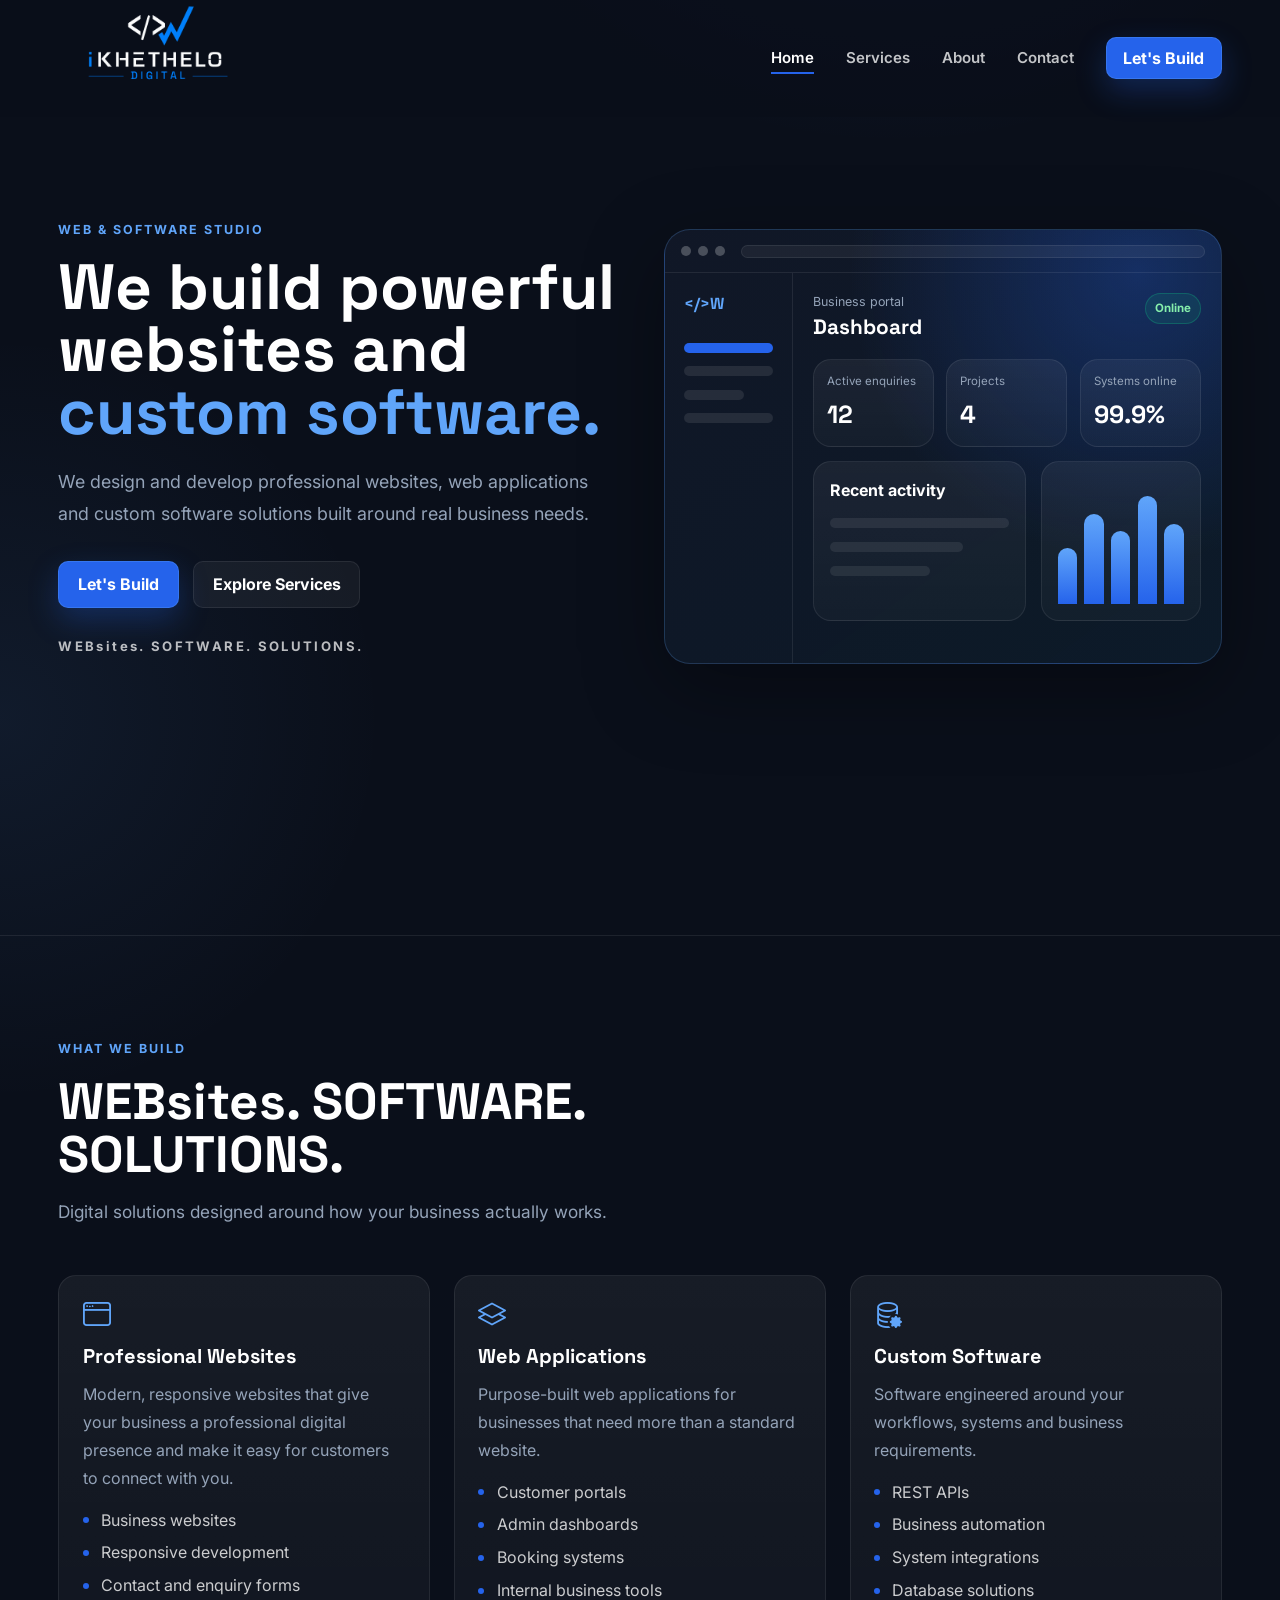
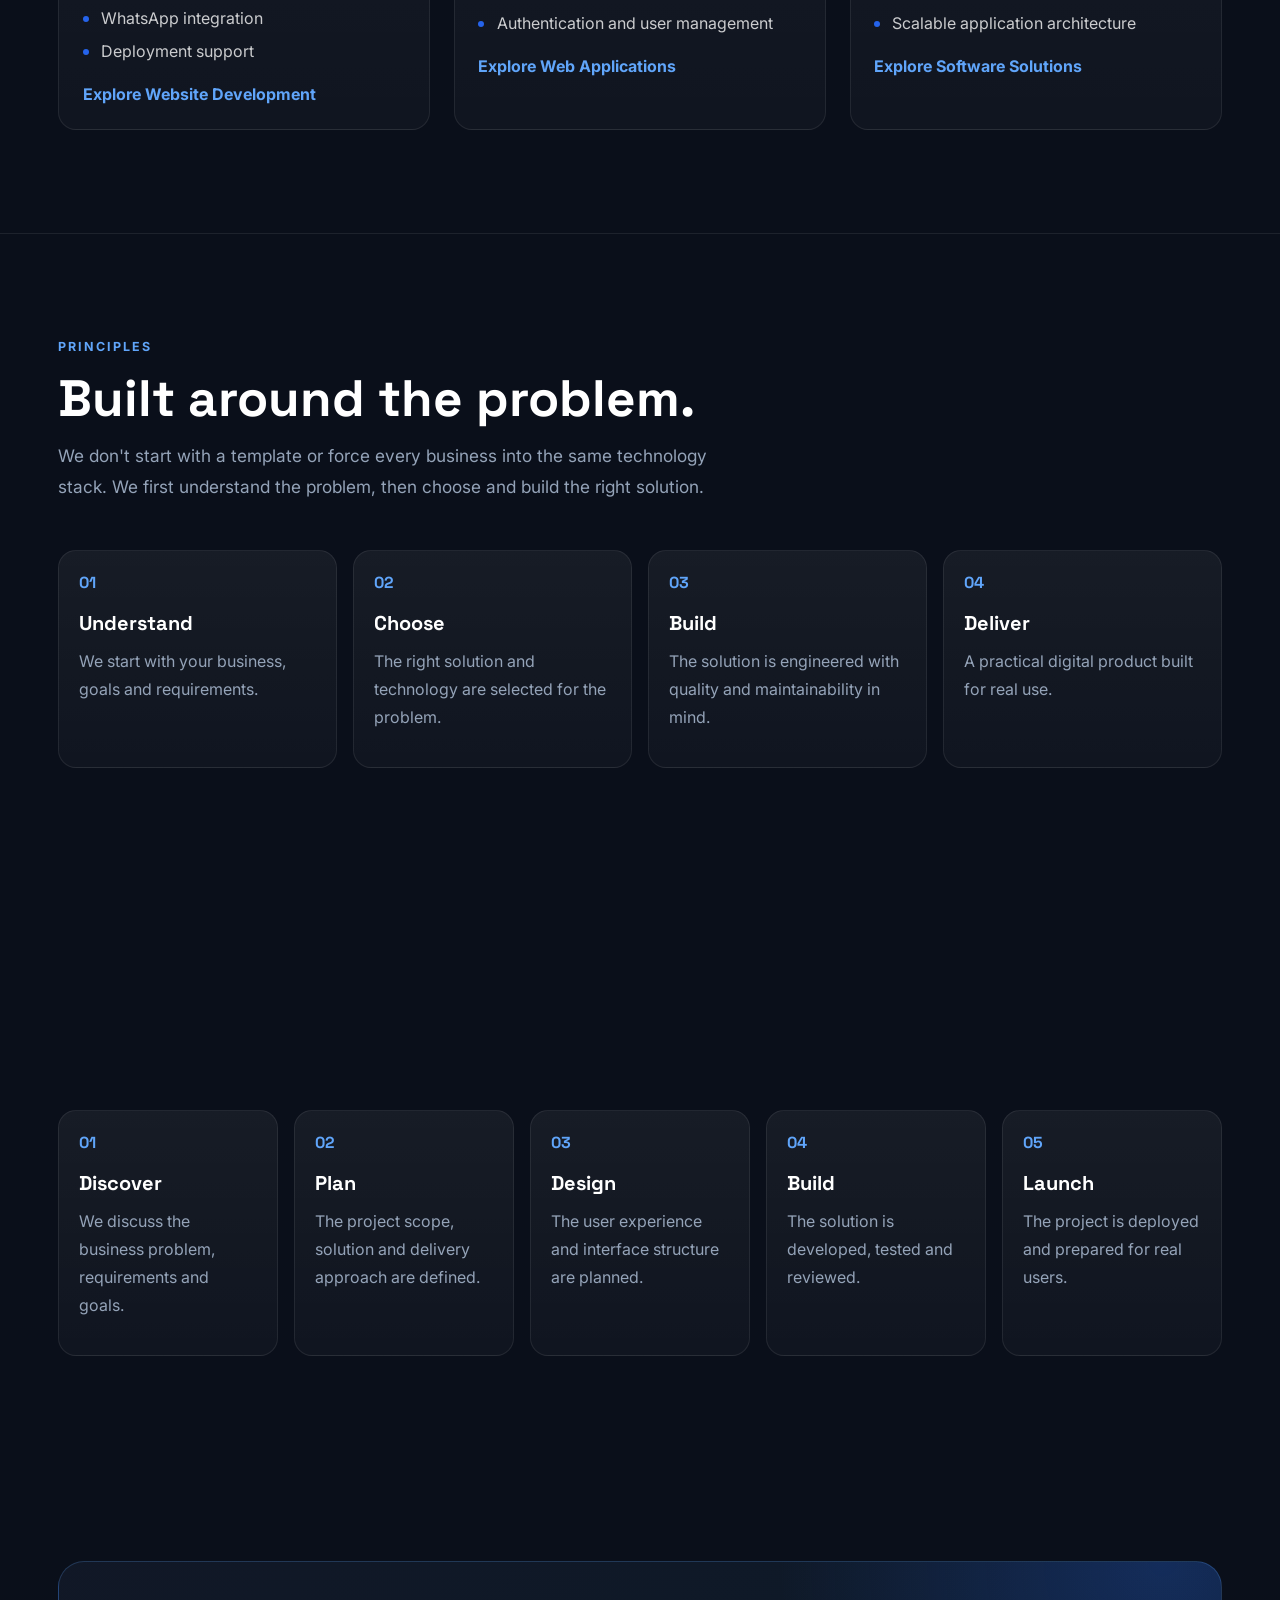
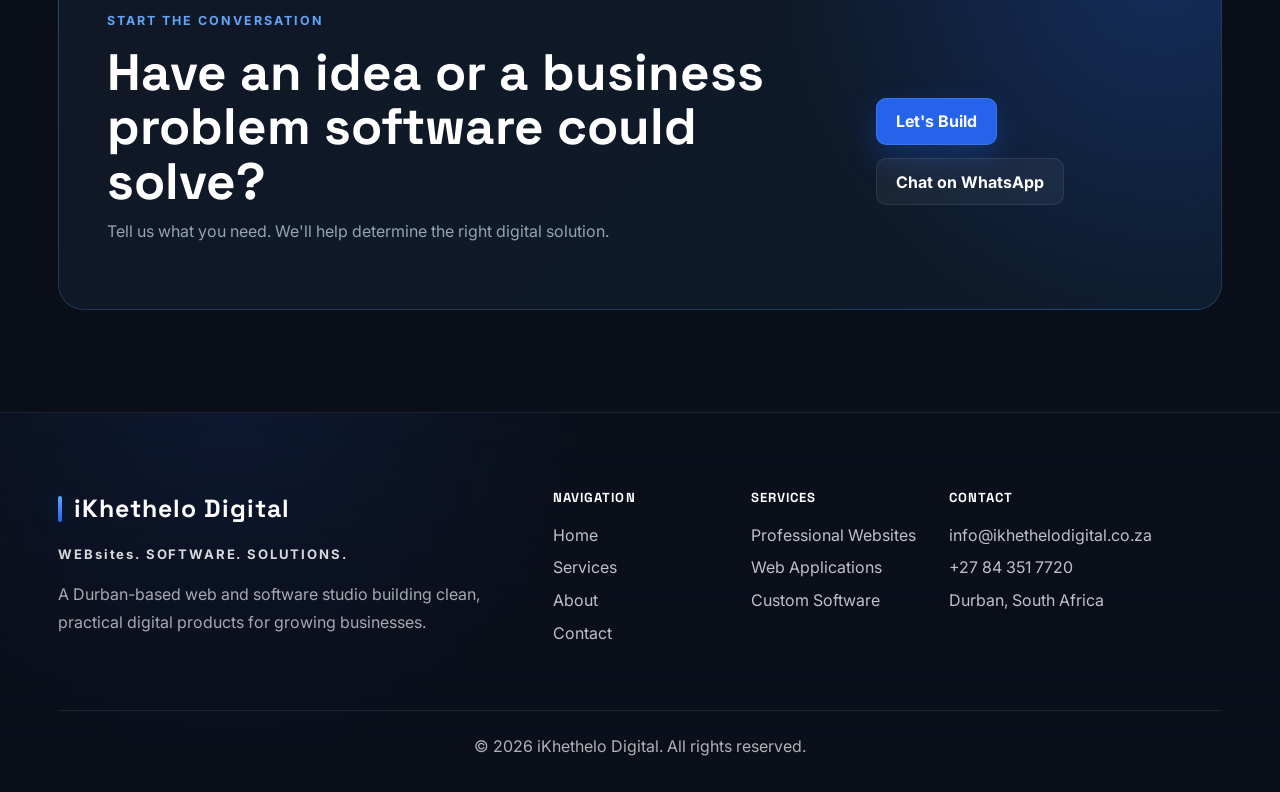
==== frontend/index.html @ a5afede8 "Complete contact form and Formspree integration" ====
<!doctype html>
<html lang="en">
  <head>
    <meta charset="utf-8" />
    <meta name="viewport" content="width=device-width, initial-scale=1" />
    <title>iKhethelo Digital | Websites & Custom Software</title>
    <meta
      name="description"
      content="iKhethelo Digital builds professional websites, web applications and custom software solutions for businesses in Durban and across South Africa."
    />
    <meta property="og:title" content="iKhethelo Digital | Websites & Custom Software" />
    <meta
      property="og:description"
      content="Professional websites, web applications and custom software solutions for businesses in Durban and across South Africa."
    />
    <meta property="og:type" content="website" />
    <meta property="og:url" content="https://ikhethelodigital.co.za/" />
    <meta property="og:image" content="https://ikhethelodigital.co.za/assets/images/ikhethelo-digital-logo-dark.png" />
    <link rel="icon" href="favicon.ico" />
    <link rel="preconnect" href="https://fonts.googleapis.com" />
    <link rel="preconnect" href="https://fonts.gstatic.com" crossorigin />
    <link
      href="https://fonts.googleapis.com/css2?family=Inter:wght@400;500;600;700&family=Space+Grotesk:wght@600;700&display=swap"
      rel="stylesheet"
    />
    <link
      href="https://cdn.jsdelivr.net/npm/bootstrap@5.3.8/dist/css/bootstrap.min.css"
      rel="stylesheet"
    />
    <link
      href="https://cdn.jsdelivr.net/npm/bootstrap-icons@1.11.3/font/bootstrap-icons.min.css"
      rel="stylesheet"
    />
    <link rel="stylesheet" href="assets/css/styles.css" />
  </head>
  <body data-page="home">
    <a class="skip-link" href="#main-content">Skip to main content</a>

    <header class="site-header" data-site-header>
      <nav class="site-nav container" aria-label="Primary navigation">
        <a class="brand-mark" href="index.html" aria-label="iKhethelo Digital home">
          <img src="assets/images/ikhethelo-digital-logo-dark.png" alt="iKhethelo Digital" />
        </a>
        <button class="nav-toggle" type="button" aria-controls="site-menu" aria-expanded="false">
          <span class="nav-toggle-line"></span>
          <span class="nav-toggle-line"></span>
          <span class="nav-toggle-line"></span>
          <span class="visually-hidden">Toggle navigation</span>
        </button>
        <div class="nav-menu" id="site-menu">
          <a class="nav-link" data-nav="home" href="index.html">Home</a>
          <a class="nav-link" data-nav="services" href="services.html">Services</a>
          <a class="nav-link" data-nav="about" href="about.html">About</a>
          <a class="nav-link" data-nav="contact" href="contact.html">Contact</a>
          <a class="btn-brand nav-cta" href="contact.html">Let's Build</a>
        </div>
      </nav>
    </header>

    <main id="main-content">
      <section class="hero-section section-pad">
        <div class="container">
          <div class="row align-items-center g-5 g-xl-6">
            <div class="col-lg-6">
              <div class="hero-copy-block reveal">
                <p class="eyebrow">Web &amp; software studio</p>
                <h1>
                  We build powerful websites and
                  <span>custom software.</span>
                </h1>
                <p class="hero-lede">
                  We design and develop professional websites, web applications and custom software
                  solutions built around real business needs.
                </p>
                <div class="hero-actions">
                  <a class="btn-brand" href="contact.html">Let's Build</a>
                  <a class="btn-quiet" href="services.html">Explore Services</a>
                </div>
                <p class="brand-line">WEBsites. SOFTWARE. SOLUTIONS.</p>
              </div>
            </div>
            <div class="col-lg-6">
              <div class="software-mockup reveal" aria-label="Custom business software dashboard mockup">
                <div class="mockup-topbar">
                  <span></span>
                  <span></span>
                  <span></span>
                  <div class="mockup-url"></div>
                </div>
                <div class="mockup-app">
                  <aside class="mockup-sidebar">
                    <div class="sidebar-brand">&lt;/&gt;W</div>
                    <span class="sidebar-pill active"></span>
                    <span class="sidebar-pill"></span>
                    <span class="sidebar-pill short"></span>
                    <span class="sidebar-pill"></span>
                  </aside>
                  <section class="mockup-main">
                    <div class="mockup-heading">
                      <div>
                        <span class="mockup-label">Business portal</span>
                        <strong>Dashboard</strong>
                      </div>
                      <span class="status-dot">Online</span>
                    </div>
                    <div class="mockup-stats">
                      <article>
                        <span>Active enquiries</span>
                        <strong>12</strong>
                      </article>
                      <article>
                        <span>Projects</span>
                        <strong>4</strong>
                      </article>
                      <article>
                        <span>Systems online</span>
                        <strong>99.9%</strong>
                      </article>
                    </div>
                    <div class="mockup-grid">
                      <div class="activity-panel">
                        <div class="panel-title">Recent activity</div>
                        <span></span>
                        <span></span>
                        <span></span>
                      </div>
                      <div class="chart-panel">
                        <span style="--bar-height: 45%"></span>
                        <span style="--bar-height: 72%"></span>
                        <span style="--bar-height: 58%"></span>
                        <span style="--bar-height: 86%"></span>
                        <span style="--bar-height: 64%"></span>
                      </div>
                    </div>
                  </section>
                </div>
              </div>
            </div>
          </div>
        </div>
      </section>

      <section class="section-pad border-section">
        <div class="container">
          <div class="section-heading reveal">
            <p class="eyebrow">What we build</p>
            <h2>WEBsites. SOFTWARE. SOLUTIONS.</h2>
            <p>Digital solutions designed around how your business actually works.</p>
          </div>
          <div class="row g-4">
            <div class="col-lg-4">
              <article class="service-panel reveal">
                <i class="bi bi-window service-icon" aria-hidden="true"></i>
                <h3>Professional Websites</h3>
                <p>
                  Modern, responsive websites that give your business a professional digital
                  presence and make it easy for customers to connect with you.
                </p>
                <ul>
                  <li>Business websites</li>
                  <li>Responsive development</li>
                  <li>Contact and enquiry forms</li>
                  <li>WhatsApp integration</li>
                  <li>Deployment support</li>
                </ul>
                <a href="services.html#websites">Explore Website Development</a>
              </article>
            </div>
            <div class="col-lg-4">
              <article class="service-panel reveal">
                <i class="bi bi-layers service-icon" aria-hidden="true"></i>
                <h3>Web Applications</h3>
                <p>Purpose-built web applications for businesses that need more than a standard website.</p>
                <ul>
                  <li>Customer portals</li>
                  <li>Admin dashboards</li>
                  <li>Booking systems</li>
                  <li>Internal business tools</li>
                  <li>Authentication and user management</li>
                </ul>
                <a href="services.html#applications">Explore Web Applications</a>
              </article>
            </div>
            <div class="col-lg-4">
              <article class="service-panel reveal">
                <i class="bi bi-database-gear service-icon" aria-hidden="true"></i>
                <h3>Custom Software</h3>
                <p>Software engineered around your workflows, systems and business requirements.</p>
                <ul>
                  <li>REST APIs</li>
                  <li>Business automation</li>
                  <li>System integrations</li>
                  <li>Database solutions</li>
                  <li>Scalable application architecture</li>
                </ul>
                <a href="services.html#software">Explore Software Solutions</a>
              </article>
            </div>
          </div>
        </div>
      </section>

      <section class="section-pad border-section">
        <div class="container">
          <div class="section-heading reveal">
            <p class="eyebrow">Principles</p>
            <h2>Built around the problem.</h2>
            <p>
              We don't start with a template or force every business into the same technology stack.
              We first understand the problem, then choose and build the right solution.
            </p>
          </div>
          <div class="principles-grid">
            <article class="principle-item reveal">
              <span>01</span>
              <h3>Understand</h3>
              <p>We start with your business, goals and requirements.</p>
            </article>
            <article class="principle-item reveal">
              <span>02</span>
              <h3>Choose</h3>
              <p>The right solution and technology are selected for the problem.</p>
            </article>
            <article class="principle-item reveal">
              <span>03</span>
              <h3>Build</h3>
              <p>The solution is engineered with quality and maintainability in mind.</p>
            </article>
            <article class="principle-item reveal">
              <span>04</span>
              <h3>Deliver</h3>
              <p>A practical digital product built for real use.</p>
            </article>
          </div>
        </div>
      </section>

      <section class="section-pad">
        <div class="container">
          <div class="section-heading reveal">
            <p class="eyebrow">Process</p>
            <h2>From idea to launch.</h2>
          </div>
          <div class="process-line">
            <article class="process-step reveal">
              <span>01</span>
              <h3>Discover</h3>
              <p>We discuss the business problem, requirements and goals.</p>
            </article>
            <article class="process-step reveal">
              <span>02</span>
              <h3>Plan</h3>
              <p>The project scope, solution and delivery approach are defined.</p>
            </article>
            <article class="process-step reveal">
              <span>03</span>
              <h3>Design</h3>
              <p>The user experience and interface structure are planned.</p>
            </article>
            <article class="process-step reveal">
              <span>04</span>
              <h3>Build</h3>
              <p>The solution is developed, tested and reviewed.</p>
            </article>
            <article class="process-step reveal">
              <span>05</span>
              <h3>Launch</h3>
              <p>The project is deployed and prepared for real users.</p>
            </article>
          </div>
        </div>
      </section>

      <section class="section-pad">
        <div class="container">
          <div class="cta-panel reveal">
            <div>
              <p class="eyebrow">Start the conversation</p>
              <h2>Have an idea or a business problem software could solve?</h2>
              <p>Tell us what you need. We'll help determine the right digital solution.</p>
            </div>
            <div class="cta-actions">
              <a class="btn-brand" href="contact.html">Let's Build</a>
              <a class="btn-quiet" href="#" data-whatsapp>Chat on WhatsApp</a>
            </div>
          </div>
        </div>
      </section>
    </main>

    <footer class="site-footer">
      <div class="container">
        <div class="row g-4">
          <div class="col-lg-5 footer-intro">
            <a class="footer-wordmark" href="index.html">iKhethelo Digital</a>
            <p class="footer-tagline">WEBsites. SOFTWARE. SOLUTIONS.</p>
            <p class="footer-copy">
              A Durban-based web and software studio building clean, practical digital products for
              growing businesses.
            </p>
          </div>
          <div class="col-6 col-lg-2">
            <h2>Navigation</h2>
            <a href="index.html">Home</a>
            <a href="services.html">Services</a>
            <a href="about.html">About</a>
            <a href="contact.html">Contact</a>
          </div>
          <div class="col-6 col-lg-2 footer-service-list">
            <h2>Services</h2>
            <span>Professional Websites</span>
            <span>Web Applications</span>
            <span>Custom Software</span>
          </div>
          <div class="col-lg-3 footer-contact">
            <h2>Contact</h2>
            <a href="#" data-contact-link="email"><span data-contact="email"></span></a>
            <a href="#" data-contact-link="phone"><span data-contact="phone"></span></a>
            <span data-contact="address"></span>
          </div>
        </div>
        <div class="footer-bottom">
          <p>&copy; <span data-current-year></span> iKhethelo Digital. All rights reserved.</p>
        </div>
      </div>
    </footer>

    <script src="assets/js/main.js" defer></script>
  </body>
</html>
---- frontend/assets/css/styles.css ----
:root {
  --navy: #0a0f1a;
  --navy-deep: #0d1b2a;
  --surface: #111827;
  --surface-2: #1f2937;
  --blue: #2563eb;
  --blue-light: #60a5fa;
  --white: #ffffff;
  --off-white: #f8fafc;
  --muted: #94a3b8;
  --border: rgba(255, 255, 255, 0.08);
  --border-strong: rgba(96, 165, 250, 0.22);
  --container: 1240px;
  --radius: 18px;
  --radius-sm: 10px;
  --shadow: 0 24px 80px rgba(0, 0, 0, 0.34);
}

* {
  box-sizing: border-box;
}

html {
  scroll-behavior: smooth;
}

body {
  background:
    radial-gradient(circle at 70% -10%, rgba(37, 99, 235, 0.18), transparent 34rem),
    radial-gradient(circle at 0% 18%, rgba(96, 165, 250, 0.08), transparent 24rem),
    var(--navy);
  color: var(--white);
  font-family:
    Inter,
    system-ui,
    -apple-system,
    BlinkMacSystemFont,
    "Segoe UI",
    sans-serif;
  margin: 0;
  min-width: 320px;
  overflow-x: hidden;
  text-rendering: optimizeLegibility;
  -webkit-font-smoothing: antialiased;
}

body.nav-open {
  overflow: hidden;
}

img {
  display: block;
  max-width: 100%;
}

a {
  color: inherit;
}

a,
button,
input,
select,
textarea {
  outline-color: transparent;
}

a:focus-visible,
button:focus-visible,
input:focus-visible,
select:focus-visible,
textarea:focus-visible {
  outline: 3px solid rgba(96, 165, 250, 0.48);
  outline-offset: 3px;
}

h1,
h2,
h3 {
  color: var(--white);
  font-family:
    "Space Grotesk",
    Inter,
    system-ui,
    sans-serif;
  font-weight: 700;
  letter-spacing: 0;
}

p {
  color: var(--muted);
  line-height: 1.75;
}

.container {
  max-width: var(--container);
  padding-left: clamp(1.25rem, 3vw, 2.5rem);
  padding-right: clamp(1.25rem, 3vw, 2.5rem);
}

.skip-link {
  background: var(--blue);
  color: var(--white);
  font-weight: 700;
  left: 1rem;
  padding: 0.75rem 1rem;
  position: fixed;
  top: 1rem;
  transform: translateY(-150%);
  transition: transform 160ms ease;
  z-index: 2000;
}

.skip-link:focus {
  transform: translateY(0);
}

.section-pad {
  padding: clamp(4.5rem, 8vw, 7rem) 0;
}

.border-section {
  border-top: 1px solid var(--border);
}

.eyebrow {
  color: var(--blue-light);
  font-size: 0.78rem;
  font-weight: 700;
  letter-spacing: 0.16em;
  margin-bottom: 0.9rem;
  text-transform: uppercase;
}

.section-heading {
  margin-bottom: clamp(2rem, 4vw, 3rem);
  max-width: 760px;
}

.section-heading h2 {
  font-size: clamp(2rem, 4vw, 3.6rem);
  line-height: 1.04;
  margin-bottom: 1rem;
}

.section-heading p:not(.eyebrow) {
  font-size: 1.08rem;
  max-width: 680px;
}

.site-header {
  background: rgba(10, 15, 26, 0.72);
  border-bottom: 1px solid transparent;
  left: 0;
  position: sticky;
  right: 0;
  top: 0;
  transition:
    background-color 180ms ease,
    border-color 180ms ease,
    backdrop-filter 180ms ease;
  z-index: 1000;
}

.site-header.is-scrolled,
.site-header.is-open {
  background: rgba(10, 15, 26, 0.94);
  border-bottom-color: var(--border);
  backdrop-filter: blur(18px);
}

.site-nav {
  align-items: center;
  display: flex;
  min-height: 116px;
  position: relative;
}

.brand-mark {
  align-items: center;
  display: inline-flex;
  flex: 0 0 auto;
  justify-content: center;
  overflow: hidden;
  text-decoration: none;
}

.brand-mark {
  height: 108px;
  width: 200px;
}

.brand-mark img {
  height: 200px;
  max-width: none;
  object-fit: contain;
  object-position: center;
  width: 300px;
}

.nav-menu {
  align-items: center;
  display: flex;
  gap: clamp(1.2rem, 2.5vw, 2rem);
  margin-left: auto;
}

.nav-link {
  color: rgba(255, 255, 255, 0.76);
  font-size: 0.94rem;
  font-weight: 600;
  padding: 0.5rem 0;
  position: relative;
  text-decoration: none;
  transition: color 160ms ease;
}

.nav-link::after {
  background: var(--blue);
  bottom: 0.2rem;
  content: "";
  height: 2px;
  left: 0;
  opacity: 0;
  position: absolute;
  transform: scaleX(0.4);
  transform-origin: left;
  transition:
    opacity 160ms ease,
    transform 160ms ease;
  width: 100%;
}

.nav-link:hover,
.nav-link.is-active {
  color: var(--white);
}

.nav-link.is-active::after {
  opacity: 1;
  transform: scaleX(1);
}

.nav-toggle {
  align-items: center;
  background: rgba(255, 255, 255, 0.04);
  border: 1px solid var(--border);
  border-radius: 999px;
  display: none;
  height: 44px;
  justify-content: center;
  margin-left: auto;
  padding: 0;
  width: 44px;
}

.nav-toggle-line {
  background: var(--white);
  border-radius: 999px;
  display: block;
  height: 2px;
  position: absolute;
  transition:
    transform 160ms ease,
    opacity 160ms ease;
  width: 18px;
}

.nav-toggle-line:nth-child(1) {
  transform: translateY(-6px);
}

.nav-toggle-line:nth-child(3) {
  transform: translateY(6px);
}

.nav-toggle[aria-expanded="true"] .nav-toggle-line:nth-child(1) {
  transform: rotate(45deg);
}

.nav-toggle[aria-expanded="true"] .nav-toggle-line:nth-child(2) {
  opacity: 0;
}

.nav-toggle[aria-expanded="true"] .nav-toggle-line:nth-child(3) {
  transform: rotate(-45deg);
}

.btn-brand,
.btn-quiet,
.btn-disabled {
  align-items: center;
  border-radius: 10px;
  display: inline-flex;
  font-weight: 700;
  justify-content: center;
  line-height: 1;
  min-height: 46px;
  padding: 0.9rem 1.18rem;
  text-decoration: none;
  transition:
    background-color 160ms ease,
    border-color 160ms ease,
    color 160ms ease,
    transform 160ms ease;
}

.btn-brand {
  background: var(--blue);
  border: 1px solid rgba(96, 165, 250, 0.28);
  color: var(--white);
  box-shadow: 0 12px 30px rgba(37, 99, 235, 0.28);
}

.btn-brand:hover {
  background: #1d4ed8;
  color: var(--white);
  transform: translateY(-1px);
}

.nav-cta {
  min-height: 42px;
  min-width: 116px;
  padding: 0.76rem 1rem;
}

.btn-quiet {
  background: rgba(255, 255, 255, 0.05);
  border: 1px solid var(--border);
  color: var(--white);
}

.btn-quiet:hover {
  border-color: var(--border-strong);
  color: var(--white);
  transform: translateY(-1px);
}

.btn-disabled {
  background: rgba(255, 255, 255, 0.04);
  border: 1px solid var(--border);
  color: rgba(255, 255, 255, 0.62);
  cursor: not-allowed;
}

.hero-section {
  min-height: calc(100vh - 82px);
  padding-top: clamp(4.2rem, 8vw, 6.8rem);
}

.hero-copy-block h1 {
  font-size: clamp(3rem, 5vw, 5.25rem);
  line-height: 0.98;
  margin-bottom: 1.4rem;
  max-width: 780px;
}

.hero-copy-block h1 span {
  color: var(--blue-light);
  display: inline;
}

.hero-lede {
  font-size: clamp(1.05rem, 1.4vw, 1.22rem);
  max-width: 640px;
}

.hero-actions,
.cta-actions {
  display: flex;
  flex-wrap: wrap;
  gap: 0.85rem;
  margin-top: 2rem;
}

.brand-line {
  color: rgba(255, 255, 255, 0.72);
  font-size: 0.82rem;
  font-weight: 700;
  letter-spacing: 0.18em;
  margin-top: 1.7rem;
}

.software-mockup {
  background:
    radial-gradient(circle at 85% 10%, rgba(37, 99, 235, 0.3), transparent 18rem),
    linear-gradient(145deg, rgba(17, 24, 39, 0.96), rgba(13, 27, 42, 0.92));
  border: 1px solid var(--border-strong);
  border-radius: 26px;
  box-shadow: var(--shadow);
  margin-left: auto;
  max-width: 620px;
  overflow: hidden;
}

.mockup-topbar {
  align-items: center;
  border-bottom: 1px solid var(--border);
  display: flex;
  gap: 0.45rem;
  padding: 0.9rem 1rem;
}

.mockup-topbar > span {
  background: rgba(255, 255, 255, 0.24);
  border-radius: 50%;
  height: 10px;
  width: 10px;
}

.mockup-url {
  background: rgba(255, 255, 255, 0.055);
  border: 1px solid var(--border);
  border-radius: 999px;
  color: rgba(255, 255, 255, 0.54);
  flex: 1;
  font-size: 0.78rem;
  margin-left: 0.5rem;
  min-width: 0;
  overflow: hidden;
  padding: 0.35rem 0.75rem;
  text-overflow: ellipsis;
  white-space: nowrap;
}

.mockup-app {
  display: grid;
  grid-template-columns: 128px minmax(0, 1fr);
  min-height: 390px;
}

.mockup-sidebar {
  border-right: 1px solid var(--border);
  display: grid;
  gap: 0.85rem;
  align-content: start;
  padding: 1.2rem;
}

.sidebar-brand {
  color: var(--blue-light);
  font-family: "Space Grotesk", sans-serif;
  font-weight: 700;
  margin-bottom: 0.8rem;
}

.sidebar-pill {
  background: rgba(255, 255, 255, 0.09);
  border-radius: 999px;
  height: 10px;
  width: 100%;
}

.sidebar-pill.active {
  background: var(--blue);
}

.sidebar-pill.short {
  width: 68%;
}

.mockup-main {
  padding: 1.25rem;
}

.mockup-heading {
  align-items: start;
  display: flex;
  gap: 1rem;
  justify-content: space-between;
  margin-bottom: 1rem;
}

.mockup-label {
  color: var(--muted);
  display: block;
  font-size: 0.78rem;
}

.mockup-heading strong {
  color: var(--white);
  display: block;
  font-family: "Space Grotesk", sans-serif;
  font-size: 1.3rem;
}

.status-dot {
  background: rgba(16, 185, 129, 0.12);
  border: 1px solid rgba(16, 185, 129, 0.3);
  border-radius: 999px;
  color: #86efac;
  font-size: 0.72rem;
  font-weight: 700;
  padding: 0.35rem 0.55rem;
}

.mockup-stats {
  display: grid;
  gap: 0.8rem;
  grid-template-columns: repeat(3, minmax(0, 1fr));
  margin-bottom: 0.9rem;
}

.mockup-stats article,
.activity-panel,
.chart-panel,
.service-panel,
.project-feature,
.quiet-panel,
.principle-item,
.process-step,
.detail-panel,
.story-panel,
.experience-grid,
.case-study-panel,
.contact-aside,
.contact-form {
  background: linear-gradient(180deg, rgba(255, 255, 255, 0.055), rgba(255, 255, 255, 0.028));
  border: 1px solid var(--border);
  border-radius: var(--radius);
}

.mockup-stats article {
  min-height: 88px;
  padding: 0.8rem;
}

.mockup-stats span {
  color: var(--muted);
  display: block;
  font-size: 0.72rem;
}

.mockup-stats strong {
  color: var(--white);
  display: block;
  font-family: "Space Grotesk", sans-serif;
  font-size: 1.55rem;
  margin-top: 0.35rem;
}

.mockup-grid {
  display: grid;
  gap: 0.9rem;
  grid-template-columns: minmax(0, 1fr) 160px;
}

.activity-panel,
.chart-panel {
  min-height: 160px;
  padding: 1rem;
}

.panel-title {
  color: var(--white);
  font-weight: 700;
  margin-bottom: 1rem;
}

.activity-panel span {
  background: rgba(255, 255, 255, 0.08);
  border-radius: 999px;
  display: block;
  height: 10px;
  margin-top: 0.85rem;
}

.activity-panel span:nth-child(3) {
  width: 74%;
}

.activity-panel span:nth-child(4) {
  width: 56%;
}

.chart-panel {
  align-items: end;
  display: flex;
  gap: 0.45rem;
}

.chart-panel span {
  background: linear-gradient(180deg, var(--blue-light), var(--blue));
  border-radius: 999px 999px 4px 4px;
  flex: 1;
  height: var(--bar-height);
  transform-origin: bottom;
}

.service-panel {
  height: 100%;
  padding: 1.45rem;
  transition:
    border-color 160ms ease,
    transform 160ms ease;
}

.service-panel:hover {
  border-color: var(--border-strong);
  transform: translateY(-4px);
}

.service-icon,
.detail-icon,
.quiet-panel i {
  color: var(--blue-light);
  display: inline-flex;
  font-size: 1.75rem;
  margin-bottom: 1rem;
}

.service-panel h3,
.project-copy h3,
.quiet-panel h3,
.quiet-panel h2,
.principle-item h3,
.process-step h3,
.detail-panel h2,
.story-panel h2,
.experience-grid h2,
.case-content h2,
.contact-aside h2 {
  font-size: 1.25rem;
  margin-bottom: 0.75rem;
}

.service-panel p,
.project-copy p,
.quiet-panel p,
.principle-item p,
.process-step p,
.detail-panel p,
.story-panel p,
.case-content p,
.contact-aside p {
  margin-bottom: 1rem;
}

.service-panel ul,
.detail-panel ul,
.feature-list {
  color: rgba(255, 255, 255, 0.78);
  display: grid;
  gap: 0.55rem;
  list-style: none;
  margin: 1rem 0 1.2rem;
  padding: 0;
}

.service-panel li,
.detail-panel li,
.feature-list li {
  padding-left: 1.15rem;
  position: relative;
}

.service-panel li::before,
.detail-panel li::before,
.feature-list li::before {
  background: var(--blue);
  border-radius: 50%;
  content: "";
  height: 6px;
  left: 0;
  position: absolute;
  top: 0.62rem;
  width: 6px;
}

.service-panel a {
  color: var(--blue-light);
  font-weight: 700;
  text-decoration: none;
}

.service-panel a:hover {
  text-decoration: underline;
}

.project-feature {
  display: grid;
  grid-template-columns: minmax(0, 1.15fr) minmax(280px, 0.85fr);
  min-height: 100%;
  overflow: hidden;
}

.project-visual,
.case-media {
  background:
    radial-gradient(circle at 70% 10%, rgba(37, 99, 235, 0.22), transparent 16rem),
    var(--navy-deep);
  border-right: 1px solid var(--border);
  min-height: 340px;
  padding: 1.4rem;
  position: relative;
}

.desktop-placeholder,
.mobile-placeholder {
  align-items: center;
  border: 1px solid var(--border-strong);
  border-radius: 16px;
  color: rgba(255, 255, 255, 0.68);
  display: flex;
  font-size: 0.88rem;
  font-weight: 700;
  justify-content: center;
}

.desktop-placeholder {
  background: rgba(255, 255, 255, 0.045);
  height: 220px;
  width: 78%;
}

.mobile-placeholder {
  background: rgba(10, 15, 26, 0.9);
  bottom: 1.4rem;
  height: 210px;
  position: absolute;
  right: 1.4rem;
  width: 92px;
}

.desktop-placeholder.large {
  height: 300px;
  width: min(100%, 720px);
}

.mobile-placeholder.large {
  height: 260px;
}

.project-copy,
.case-content {
  padding: 1.5rem;
}

.project-category {
  color: var(--blue-light);
  font-size: 0.78rem;
  font-weight: 700;
  letter-spacing: 0.12em;
  margin-bottom: 0.4rem;
  text-transform: uppercase;
}

.tech-list {
  display: flex;
  flex-wrap: wrap;
  gap: 0.5rem;
  list-style: none;
  margin: 1rem 0 1.2rem;
  padding: 0;
}

.tech-list li {
  background: rgba(37, 99, 235, 0.14);
  border: 1px solid rgba(96, 165, 250, 0.16);
  border-radius: 999px;
  color: var(--blue-light);
  font-size: 0.8rem;
  font-weight: 700;
  padding: 0.38rem 0.62rem;
}

.quiet-panel {
  height: 100%;
  padding: 1.5rem;
}

.principles-grid,
.process-line {
  display: grid;
  gap: 1rem;
}

.principles-grid {
  grid-template-columns: repeat(4, minmax(0, 1fr));
}

.process-line {
  grid-template-columns: repeat(5, minmax(0, 1fr));
  position: relative;
}

.principle-item,
.process-step {
  padding: 1.25rem;
}

.principle-item span,
.process-step span {
  color: var(--blue-light);
  display: block;
  font-family: "Space Grotesk", sans-serif;
  font-weight: 700;
  margin-bottom: 1rem;
}

.cta-panel {
  align-items: center;
  background:
    radial-gradient(circle at 95% 0%, rgba(37, 99, 235, 0.26), transparent 24rem),
    linear-gradient(135deg, rgba(17, 24, 39, 0.98), rgba(13, 27, 42, 0.98));
  border: 1px solid var(--border-strong);
  border-radius: 26px;
  display: flex;
  gap: 2rem;
  justify-content: space-between;
  padding: clamp(1.6rem, 5vw, 3rem);
}

.cta-panel h2 {
  font-size: clamp(2rem, 4vw, 3.6rem);
  line-height: 1.06;
  max-width: 800px;
}

.page-hero {
  padding-bottom: clamp(3.5rem, 6vw, 5rem);
}

.page-hero h1 {
  font-size: clamp(2.8rem, 6vw, 5.25rem);
  line-height: 1;
  max-width: 960px;
}

.page-hero p:not(.eyebrow) {
  font-size: 1.12rem;
  max-width: 760px;
}

.service-detail-list {
  display: grid;
  gap: 1.2rem;
}

.detail-panel {
  display: grid;
  gap: 2rem;
  grid-template-columns: minmax(0, 0.88fr) minmax(320px, 1.12fr);
  padding: clamp(1.25rem, 3vw, 2rem);
}

.detail-panel ul {
  grid-template-columns: repeat(2, minmax(0, 1fr));
  margin: 0;
}

.story-panel,
.experience-grid,
.case-study-panel,
.contact-aside,
.contact-form {
  padding: clamp(1.3rem, 3vw, 2rem);
}

.experience-grid {
  display: grid;
  gap: 2rem;
  grid-template-columns: minmax(0, 1fr) minmax(0, 1fr);
  margin-top: 1.4rem;
}

.case-study-panel {
  display: grid;
  gap: 0;
  grid-template-columns: minmax(0, 1fr);
  overflow: hidden;
  padding: 0;
}

.case-media {
  border-bottom: 1px solid var(--border);
  border-right: 0;
  min-height: 420px;
}

.case-block {
  border-bottom: 1px solid var(--border);
  margin-bottom: 1rem;
  padding-bottom: 1rem;
}

.contact-list {
  display: grid;
  gap: 0.8rem;
  margin-top: 1.4rem;
}

.contact-list a,
.contact-list span,
.site-footer a,
.footer-service-list span,
.footer-contact span {
  color: rgba(255, 255, 255, 0.74);
  text-decoration: none;
}

.contact-list i {
  color: var(--blue-light);
  margin-right: 0.65rem;
}

.contact-form label {
  color: var(--white);
  display: block;
  font-weight: 700;
  margin-bottom: 0.45rem;
}

.contact-form input,
.contact-form select,
.contact-form textarea {
  background: rgba(255, 255, 255, 0.045);
  border: 1px solid var(--border);
  border-radius: 10px;
  color: var(--white);
  min-height: 50px;
  padding: 0.82rem 0.9rem;
  width: 100%;
}

.contact-form textarea {
  resize: vertical;
}

.contact-form select option {
  background: var(--surface);
  color: var(--white);
}

.contact-form input.is-invalid,
.contact-form select.is-invalid,
.contact-form textarea.is-invalid {
  border-color: #f87171;
}

.field-error {
  color: #fca5a5;
  display: block;
  min-height: 1.25rem;
  padding-top: 0.3rem;
}

.form-status {
  border-radius: 12px;
  font-weight: 700;
  margin-bottom: 1.2rem;
  padding: 0.9rem 1rem;
}

.form-status-loading {
  background: rgba(96, 165, 250, 0.12);
  border: 1px solid rgba(96, 165, 250, 0.32);
  color: #bfdbfe;
}

.form-status-success {
  background: rgba(16, 185, 129, 0.12);
  border: 1px solid rgba(16, 185, 129, 0.3);
  color: #bbf7d0;
}

.form-status-error {
  background: rgba(248, 113, 113, 0.12);
  border: 1px solid rgba(248, 113, 113, 0.34);
  color: #fecaca;
}

.form-honeypot {
  height: 0;
  left: -9999px;
  overflow: hidden;
  position: absolute;
  width: 0;
}

.form-privacy {
  color: rgba(255, 255, 255, 0.62);
  font-size: 0.88rem;
  line-height: 1.6;
  margin: 0.2rem 0 0;
}

.form-submit {
  margin-top: 1.4rem;
}

.form-submit:disabled {
  cursor: not-allowed;
  opacity: 0.72;
}

.site-footer {
  background:
    linear-gradient(180deg, rgba(10, 15, 26, 0.1), rgba(10, 15, 26, 0.64)),
    radial-gradient(circle at 18% 0%, rgba(37, 99, 235, 0.12), transparent 22rem);
  border-top: 1px solid var(--border);
  padding: clamp(3.75rem, 6vw, 5rem) 0 2rem;
}

.site-footer .row {
  align-items: flex-start;
  row-gap: clamp(2rem, 4vw, 3rem);
}

.footer-intro {
  max-width: 34rem;
}

.site-footer .footer-wordmark {
  align-items: center;
  color: var(--white);
  display: inline-flex;
  font-family: "Space Grotesk", Inter, system-ui, sans-serif;
  font-size: clamp(1.25rem, 2vw, 1.55rem);
  font-weight: 700;
  letter-spacing: 0.04em;
  margin-bottom: 1rem;
  text-decoration: none;
}

.site-footer .footer-wordmark::before {
  background: linear-gradient(180deg, var(--blue-light), var(--blue));
  border-radius: 999px;
  box-shadow: 0 0 22px rgba(37, 99, 235, 0.42);
  content: "";
  height: 1.65rem;
  margin-right: 0.72rem;
  width: 4px;
}

.footer-tagline {
  color: rgba(255, 255, 255, 0.84);
  font-size: 0.82rem;
  font-weight: 700;
  letter-spacing: 0.14em;
  margin: 0 0 0.85rem;
  max-width: 28rem;
}

.footer-copy {
  color: rgba(255, 255, 255, 0.64);
  margin-bottom: 0;
  max-width: 30rem;
}

.site-footer h2 {
  color: var(--white);
  font-size: 0.82rem;
  letter-spacing: 0.08em;
  margin-bottom: 1.05rem;
  text-transform: uppercase;
}

.site-footer a,
.footer-service-list span,
.footer-contact > span {
  display: block;
  margin-bottom: 0.55rem;
}

.footer-contact a span,
.footer-bottom span {
  display: inline;
  margin-bottom: 0;
}

.site-footer a:hover {
  color: var(--blue-light);
}

.footer-bottom {
  border-top: 1px solid var(--border);
  display: flex;
  justify-content: center;
  margin-top: clamp(2.4rem, 5vw, 3.5rem);
  padding-top: 1.35rem;
  text-align: center;
}

.footer-bottom p {
  color: rgba(255, 255, 255, 0.68);
  margin-bottom: 0;
  text-align: center;
}

.reveal {
  opacity: 0;
  transform: translateY(18px);
  transition:
    opacity 500ms ease,
    transform 500ms ease;
}

.reveal.is-visible {
  opacity: 1;
  transform: translateY(0);
}

@media (prefers-reduced-motion: reduce) {
  *,
  *::before,
  *::after {
    animation-duration: 0.01ms !important;
    animation-iteration-count: 1 !important;
    scroll-behavior: auto !important;
    transition-duration: 0.01ms !important;
  }

  .reveal {
    opacity: 1;
    transform: none;
  }
}

@media (max-width: 1199.98px) {
  .hero-copy-block h1 {
    font-size: clamp(2.9rem, 5.8vw, 4.5rem);
  }

  .mockup-app {
    grid-template-columns: 104px minmax(0, 1fr);
  }

  .mockup-grid {
    grid-template-columns: 1fr;
  }

  .chart-panel {
    min-height: 120px;
  }
}

@media (max-width: 991.98px) {
  .site-nav {
    min-height: 104px;
  }

  .brand-mark {
    height: 94px;
    width: 174px;
  }

  .brand-mark img {
    height: 174px;
    width: 261px;
  }

  .nav-toggle {
    display: inline-flex;
  }

  .nav-menu {
    background: rgba(10, 15, 26, 0.98);
    border: 1px solid var(--border);
    border-radius: 18px;
    box-shadow: var(--shadow);
    display: none;
    flex-direction: column;
    gap: 0.4rem;
    left: 1.25rem;
    padding: 0.9rem;
    position: absolute;
    right: 1.25rem;
    top: calc(100% + 0.5rem);
  }

  .nav-menu.is-open {
    display: flex;
  }

  .nav-link,
  .nav-cta {
    justify-content: center;
    padding: 0.9rem 1rem;
    width: 100%;
  }

  .hero-section {
    min-height: auto;
    padding-top: 4rem;
  }

  .software-mockup {
    margin-left: 0;
    max-width: 100%;
  }

  .principles-grid,
  .process-line {
    grid-template-columns: repeat(2, minmax(0, 1fr));
  }

  .project-feature,
  .detail-panel,
  .experience-grid {
    grid-template-columns: 1fr;
  }

  .detail-panel ul {
    grid-template-columns: 1fr;
  }

  .cta-panel {
    align-items: flex-start;
    flex-direction: column;
  }
}

@media (max-width: 767.98px) {
  .container {
    padding-left: 1.25rem;
    padding-right: 1.25rem;
  }

  .section-pad {
    padding: 4rem 0;
  }

  .hero-copy-block h1,
  .page-hero h1 {
    font-size: clamp(2.45rem, 12vw, 3.45rem);
    line-height: 1.04;
  }

  .hero-actions,
  .cta-actions {
    flex-direction: column;
  }

  .hero-actions a,
  .cta-actions a,
  .form-submit {
    width: 100%;
  }

  .brand-line {
    letter-spacing: 0.11em;
  }

  .mockup-app {
    grid-template-columns: 1fr;
    min-height: 0;
  }

  .mockup-sidebar {
    border-bottom: 1px solid var(--border);
    border-right: 0;
    display: flex;
    padding: 1rem;
  }

  .sidebar-pill {
    display: none;
  }

  .mockup-stats {
    grid-template-columns: 1fr;
  }

  .project-feature,
  .case-study-panel {
    border-radius: 16px;
  }

  .project-visual,
  .case-media {
    min-height: 300px;
  }

  .desktop-placeholder,
  .desktop-placeholder.large {
    height: 190px;
    width: 100%;
  }

  .mobile-placeholder,
  .mobile-placeholder.large {
    height: 170px;
    width: 78px;
  }

  .principles-grid,
  .process-line {
    grid-template-columns: 1fr;
  }

  .footer-intro {
    max-width: none;
  }
}
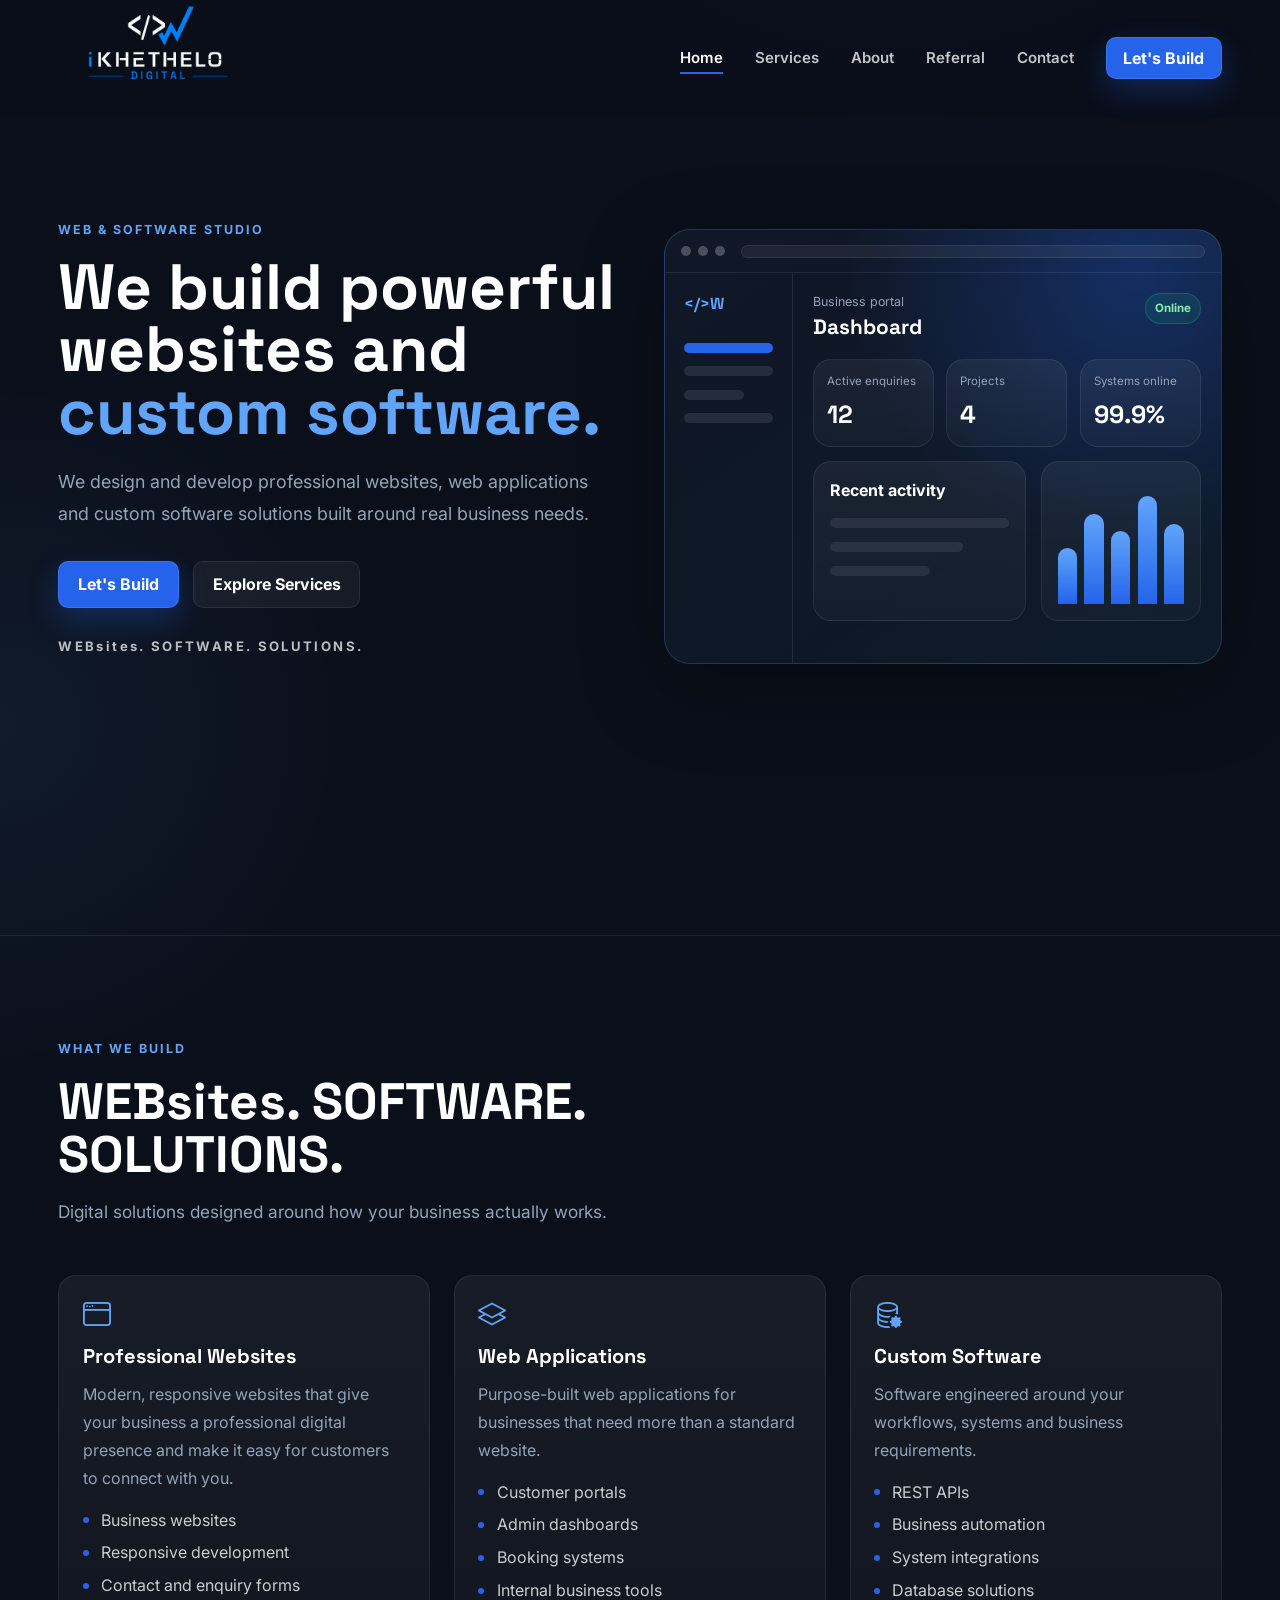
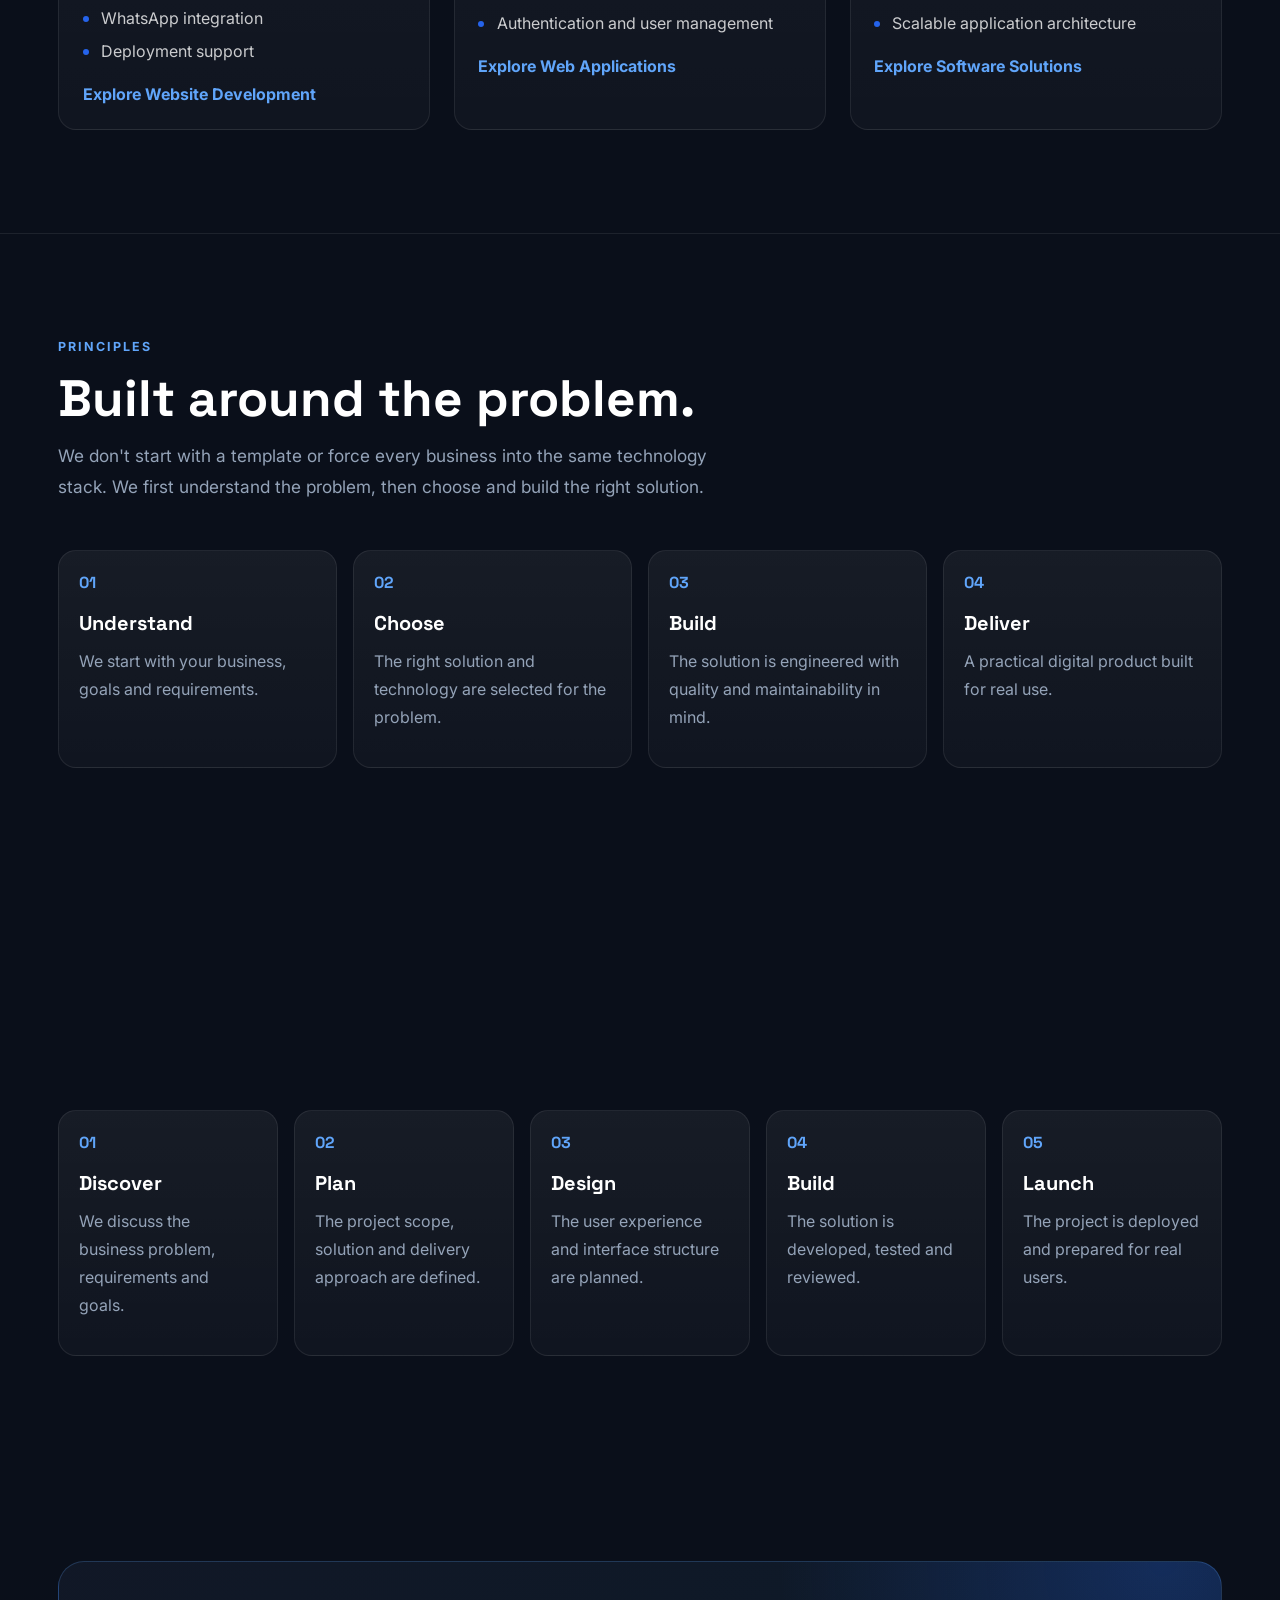
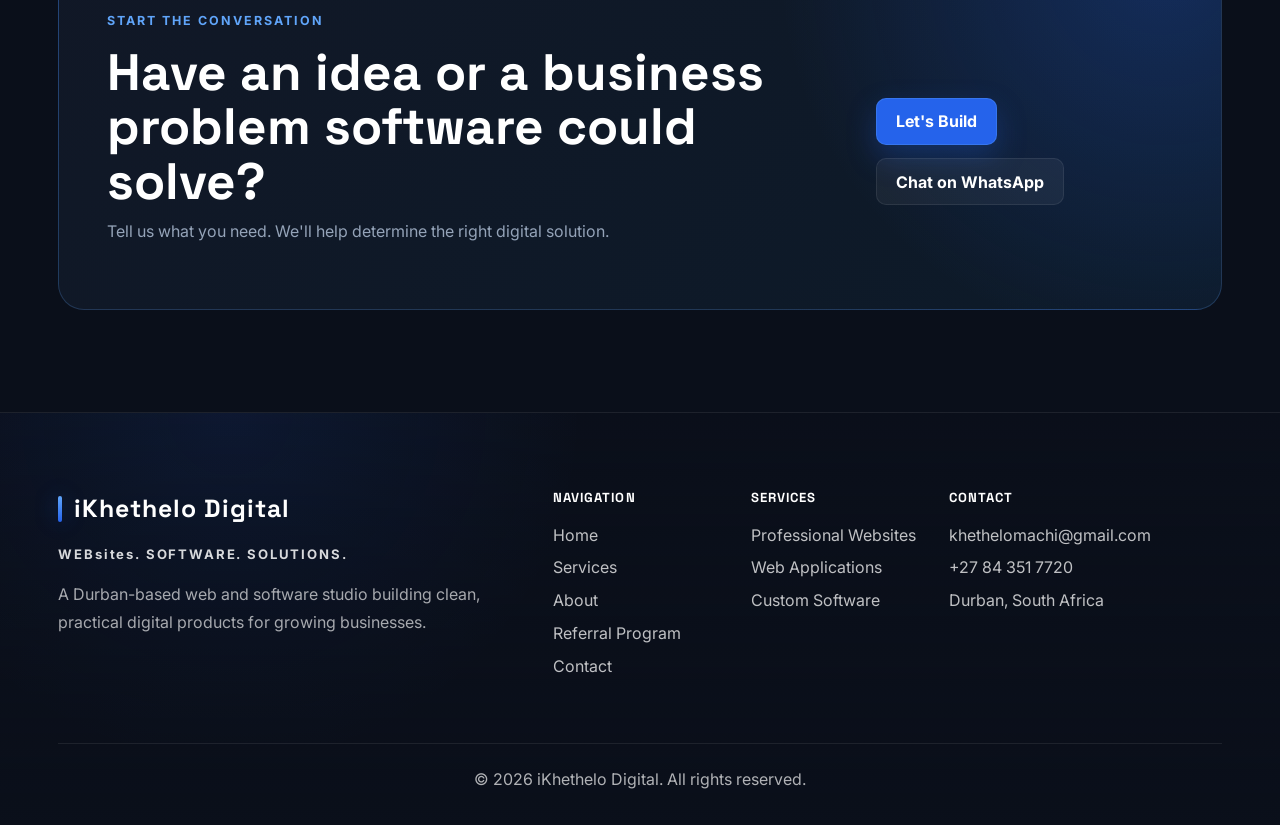
==== commit 9b0233a8: "referral program page completed" ====
--- a/frontend/index.html
+++ b/frontend/index.html
@@ -50,7 +50,7 @@
         <div class="nav-menu" id="site-menu">
           <a class="nav-link" data-nav="home" href="index.html">Home</a>
           <a class="nav-link" data-nav="services" href="services.html">Services</a>
-          <a class="nav-link" data-nav="about" href="about.html">About</a>
+          <a class="nav-link" data-nav="about" href="about.html">About</a><a class="nav-link" data-nav="referral" href="referral.html">Referral</a>
           <a class="nav-link" data-nav="contact" href="contact.html">Contact</a>
           <a class="btn-brand nav-cta" href="contact.html">Let's Build</a>
         </div>
@@ -303,7 +303,7 @@
             <h2>Navigation</h2>
             <a href="index.html">Home</a>
             <a href="services.html">Services</a>
-            <a href="about.html">About</a>
+            <a href="about.html">About</a><a href="referral.html">Referral Program</a>
             <a href="contact.html">Contact</a>
           </div>
           <div class="col-6 col-lg-2 footer-service-list">
--- a/frontend/assets/css/styles.css
+++ b/frontend/assets/css/styles.css
@@ -946,28 +946,15 @@
 }
 
 .form-status {
-  border-radius: 12px;
-  font-weight: 700;
-  margin-bottom: 1.2rem;
-  padding: 0.9rem 1rem;
-}
-
-.form-status-loading {
-  background: rgba(96, 165, 250, 0.12);
-  border: 1px solid rgba(96, 165, 250, 0.32);
-  color: #bfdbfe;
-}
-
-.form-status-success {
-  background: rgba(16, 185, 129, 0.12);
-  border: 1px solid rgba(16, 185, 129, 0.3);
-  color: #bbf7d0;
-}
-
-.form-status-error {
-  background: rgba(248, 113, 113, 0.12);
-  border: 1px solid rgba(248, 113, 113, 0.34);
-  color: #fecaca;
+  border: 0;
+  clip: rect(0 0 0 0);
+  height: 1px;
+  margin: -1px;
+  overflow: hidden;
+  padding: 0;
+  position: absolute;
+  white-space: nowrap;
+  width: 1px;
 }
 
 .form-honeypot {
@@ -994,6 +981,300 @@
   opacity: 0.72;
 }
 
+.contact-modal {
+  background: transparent;
+  border: 0;
+  color: var(--white);
+  max-width: calc(100vw - 2rem);
+  padding: 0;
+  width: min(440px, calc(100vw - 2rem));
+}
+
+.contact-modal[open] {
+  animation: contact-modal-in 180ms ease-out;
+}
+
+.contact-modal::backdrop {
+  animation: contact-modal-backdrop 180ms ease-out;
+  background: rgba(2, 6, 23, 0.72);
+  backdrop-filter: blur(10px);
+}
+
+.contact-modal-card {
+  background:
+    linear-gradient(180deg, rgba(17, 24, 39, 0.98), rgba(10, 15, 26, 0.98)),
+    radial-gradient(circle at 24% 0%, rgba(37, 99, 235, 0.18), transparent 18rem);
+  border: 1px solid rgba(96, 165, 250, 0.18);
+  border-radius: 18px;
+  box-shadow: 0 24px 80px rgba(0, 0, 0, 0.46);
+  padding: clamp(1.35rem, 4vw, 2rem);
+}
+
+.contact-modal-icon {
+  align-items: center;
+  border-radius: 999px;
+  display: inline-flex;
+  font-size: 2.05rem;
+  height: 58px;
+  justify-content: center;
+  margin-bottom: 1.1rem;
+  width: 58px;
+}
+
+.contact-modal-success .contact-modal-icon {
+  background: rgba(16, 185, 129, 0.12);
+  border: 1px solid rgba(16, 185, 129, 0.28);
+  color: #86efac;
+}
+
+.contact-modal-error .contact-modal-icon {
+  background: rgba(248, 113, 113, 0.12);
+  border: 1px solid rgba(248, 113, 113, 0.3);
+  color: #fca5a5;
+}
+
+.contact-modal h2 {
+  font-size: clamp(1.45rem, 4vw, 1.9rem);
+  line-height: 1.08;
+  margin-bottom: 0.75rem;
+}
+
+.contact-modal p {
+  color: rgba(255, 255, 255, 0.72);
+  margin-bottom: 0;
+}
+
+.contact-modal-actions {
+  display: flex;
+  flex-wrap: wrap;
+  gap: 0.75rem;
+  margin-top: 1.35rem;
+}
+
+.contact-modal-actions button {
+  border-radius: 10px;
+  font: inherit;
+  min-width: 116px;
+}
+
+@keyframes contact-modal-in {
+  from {
+    opacity: 0;
+    transform: translateY(10px) scale(0.98);
+  }
+
+  to {
+    opacity: 1;
+    transform: translateY(0) scale(1);
+  }
+}
+
+@keyframes contact-modal-backdrop {
+  from {
+    opacity: 0;
+  }
+
+  to {
+    opacity: 1;
+  }
+}
+
+.referral-hero {
+  padding-top: clamp(4.2rem, 8vw, 6.8rem);
+}
+
+.referral-hero h1 {
+  font-size: clamp(3rem, 5vw, 5.1rem);
+  line-height: 0.98;
+  margin-bottom: 1.4rem;
+  max-width: 800px;
+}
+
+.referral-hero h1 span {
+  color: var(--blue-light);
+  display: inline;
+}
+
+.referral-hero strong,
+.referral-step strong {
+  color: var(--white);
+}
+
+.referral-hero-card,
+.referral-step,
+.referral-form-intro,
+.terms-panel {
+  background: linear-gradient(180deg, rgba(255, 255, 255, 0.055), rgba(255, 255, 255, 0.028));
+  border: 1px solid var(--border);
+  border-radius: var(--radius);
+}
+
+.referral-hero-card {
+  background:
+    radial-gradient(circle at 80% 0%, rgba(37, 99, 235, 0.32), transparent 18rem),
+    linear-gradient(145deg, rgba(17, 24, 39, 0.96), rgba(13, 27, 42, 0.94));
+  border-color: var(--border-strong);
+  box-shadow: var(--shadow);
+  margin-left: auto;
+  max-width: 420px;
+  padding: clamp(1.5rem, 4vw, 2.25rem);
+}
+
+.referral-card-kicker {
+  color: var(--blue-light);
+  display: block;
+  font-size: 0.78rem;
+  font-weight: 700;
+  letter-spacing: 0.14em;
+  margin-bottom: 0.6rem;
+  text-transform: uppercase;
+}
+
+.reward-number {
+  color: var(--white);
+  display: block;
+  font-family: "Space Grotesk", Inter, system-ui, sans-serif;
+  font-size: clamp(4.6rem, 10vw, 7rem);
+  line-height: 0.9;
+  margin-bottom: 1rem;
+}
+
+.referral-highlight-list,
+.terms-panel ul {
+  color: rgba(255, 255, 255, 0.78);
+  display: grid;
+  gap: 0.55rem;
+  list-style: none;
+  margin: 1.2rem 0 0;
+  padding: 0;
+}
+
+.referral-highlight-list li,
+.terms-panel li {
+  padding-left: 1.15rem;
+  position: relative;
+}
+
+.referral-highlight-list li::before,
+.terms-panel li::before {
+  background: var(--blue);
+  border-radius: 50%;
+  content: "";
+  height: 6px;
+  left: 0;
+  position: absolute;
+  top: 0.62rem;
+  width: 6px;
+}
+
+.referral-steps {
+  display: grid;
+  gap: 1rem;
+  grid-template-columns: repeat(5, minmax(0, 1fr));
+}
+
+.referral-step {
+  height: 100%;
+  padding: 1.25rem;
+}
+
+.referral-step span {
+  color: var(--blue-light);
+  display: block;
+  font-family: "Space Grotesk", Inter, system-ui, sans-serif;
+  font-weight: 700;
+  margin-bottom: 1rem;
+}
+
+.referral-step h3,
+.referral-form-intro h2,
+.terms-panel h3,
+.form-section-title {
+  font-size: 1.25rem;
+  margin-bottom: 0.75rem;
+}
+
+.referral-form-grid {
+  align-items: flex-start;
+}
+
+.referral-form-intro {
+  padding: clamp(1.3rem, 3vw, 2rem);
+  position: sticky;
+  top: 140px;
+}
+
+.terms-panel {
+  margin-top: 1.4rem;
+  padding: 1.2rem;
+}
+
+.terms-panel h3 {
+  font-size: 1rem;
+}
+
+.referral-form .row + .form-section-title {
+  border-top: 1px solid var(--border);
+  margin-top: 1.6rem;
+  padding-top: 1.6rem;
+}
+
+.form-section-title {
+  color: var(--white);
+}
+
+.checkbox-field {
+  align-items: flex-start;
+  display: flex;
+  gap: 0.75rem;
+}
+
+.contact-form .checkbox-field input[type="checkbox"] {
+  accent-color: var(--blue);
+  flex: 0 0 auto;
+  height: 1.1rem;
+  margin-top: 0.2rem;
+  min-height: 1.1rem;
+  padding: 0;
+  width: 1.1rem;
+}
+
+.checkbox-field label {
+  color: rgba(255, 255, 255, 0.82);
+  font-weight: 600;
+  line-height: 1.55;
+  margin-bottom: 0;
+}
+
+.checkbox-field a {
+  color: var(--blue-light);
+  text-decoration: none;
+}
+
+.checkbox-field a:hover {
+  text-decoration: underline;
+}
+
+@media (max-width: 991.98px) {
+  .referral-steps {
+    grid-template-columns: repeat(2, minmax(0, 1fr));
+  }
+
+  .referral-form-intro {
+    position: static;
+  }
+}
+
+@media (max-width: 767.98px) {
+  .referral-hero-card {
+    margin-left: 0;
+    max-width: none;
+  }
+
+  .referral-steps {
+    grid-template-columns: 1fr;
+  }
+}
 .site-footer {
   background:
     linear-gradient(180deg, rgba(10, 15, 26, 0.1), rgba(10, 15, 26, 0.64)),
@@ -1238,6 +1519,19 @@
     width: 100%;
   }
 
+  .contact-modal {
+    max-width: calc(100vw - 1.25rem);
+    width: calc(100vw - 1.25rem);
+  }
+
+  .contact-modal-actions {
+    flex-direction: column;
+  }
+
+  .contact-modal-actions button {
+    width: 100%;
+  }
+
   .brand-line {
     letter-spacing: 0.11em;
   }
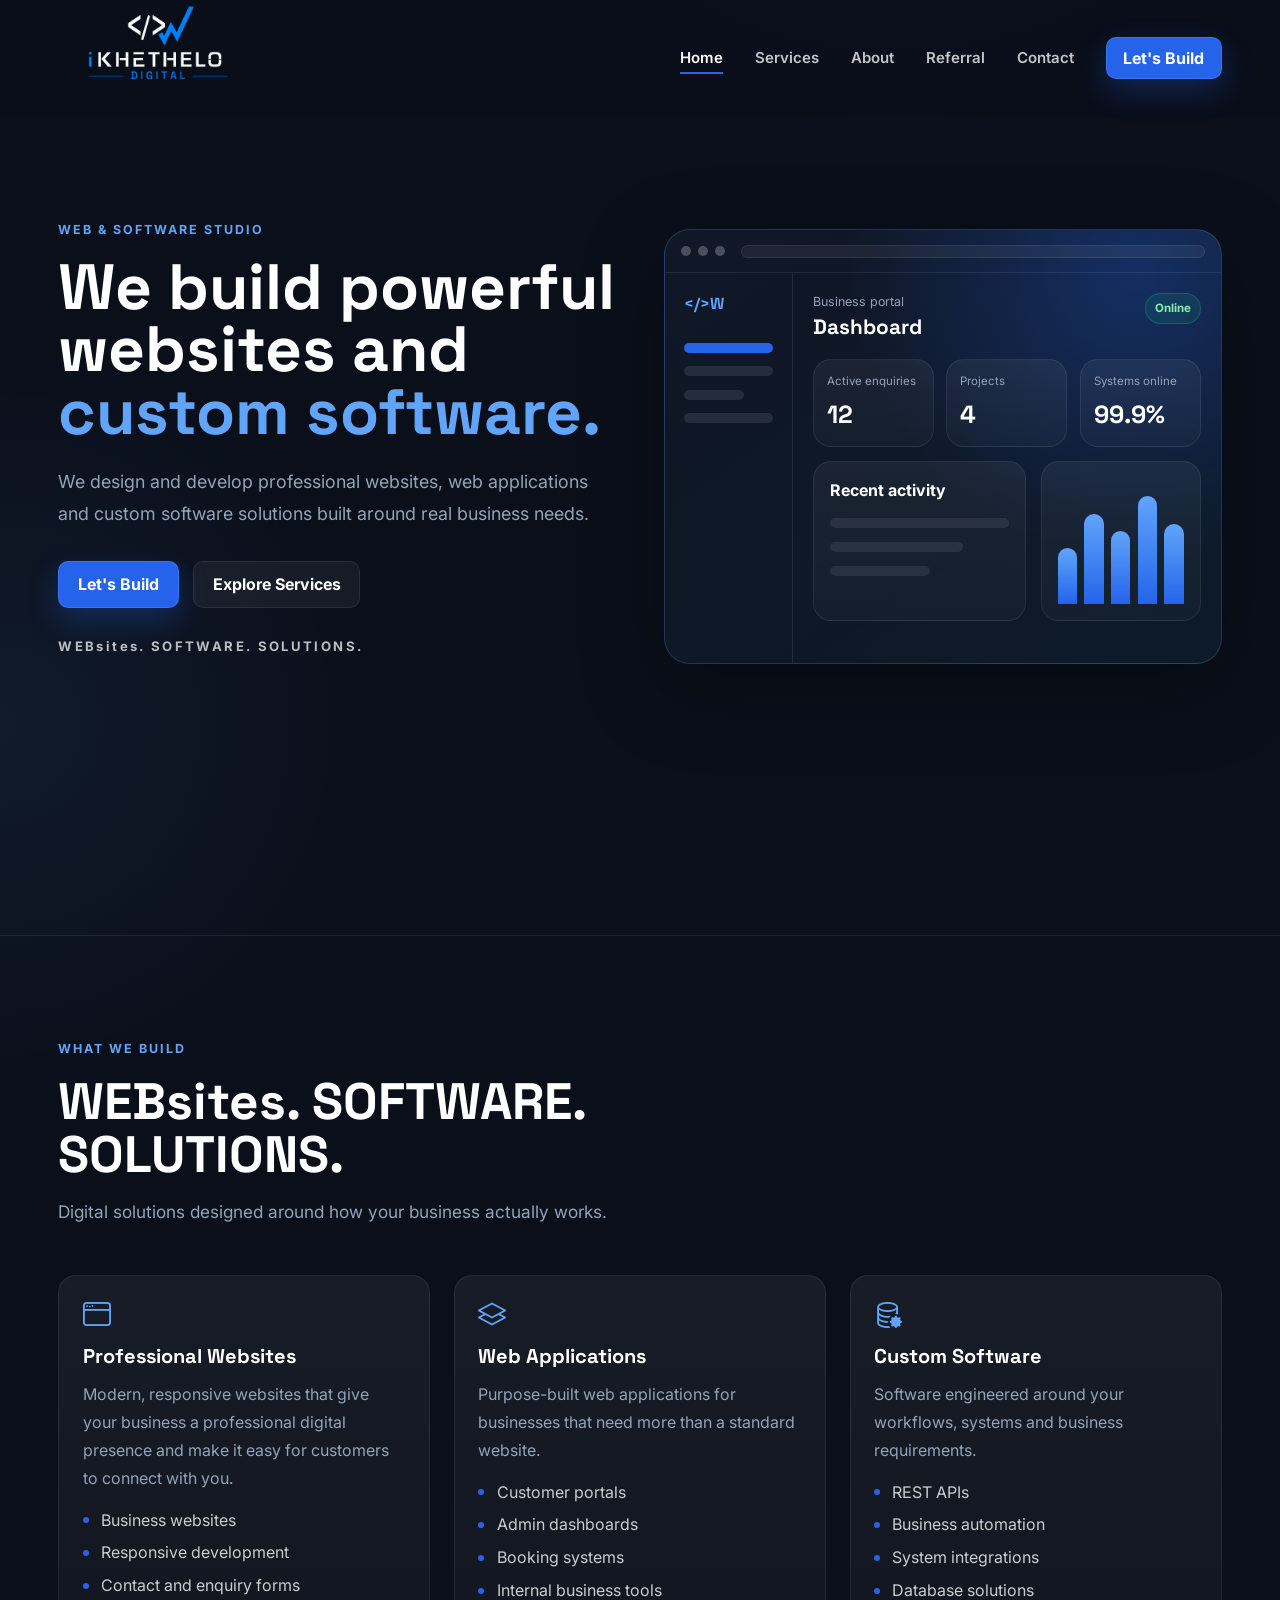
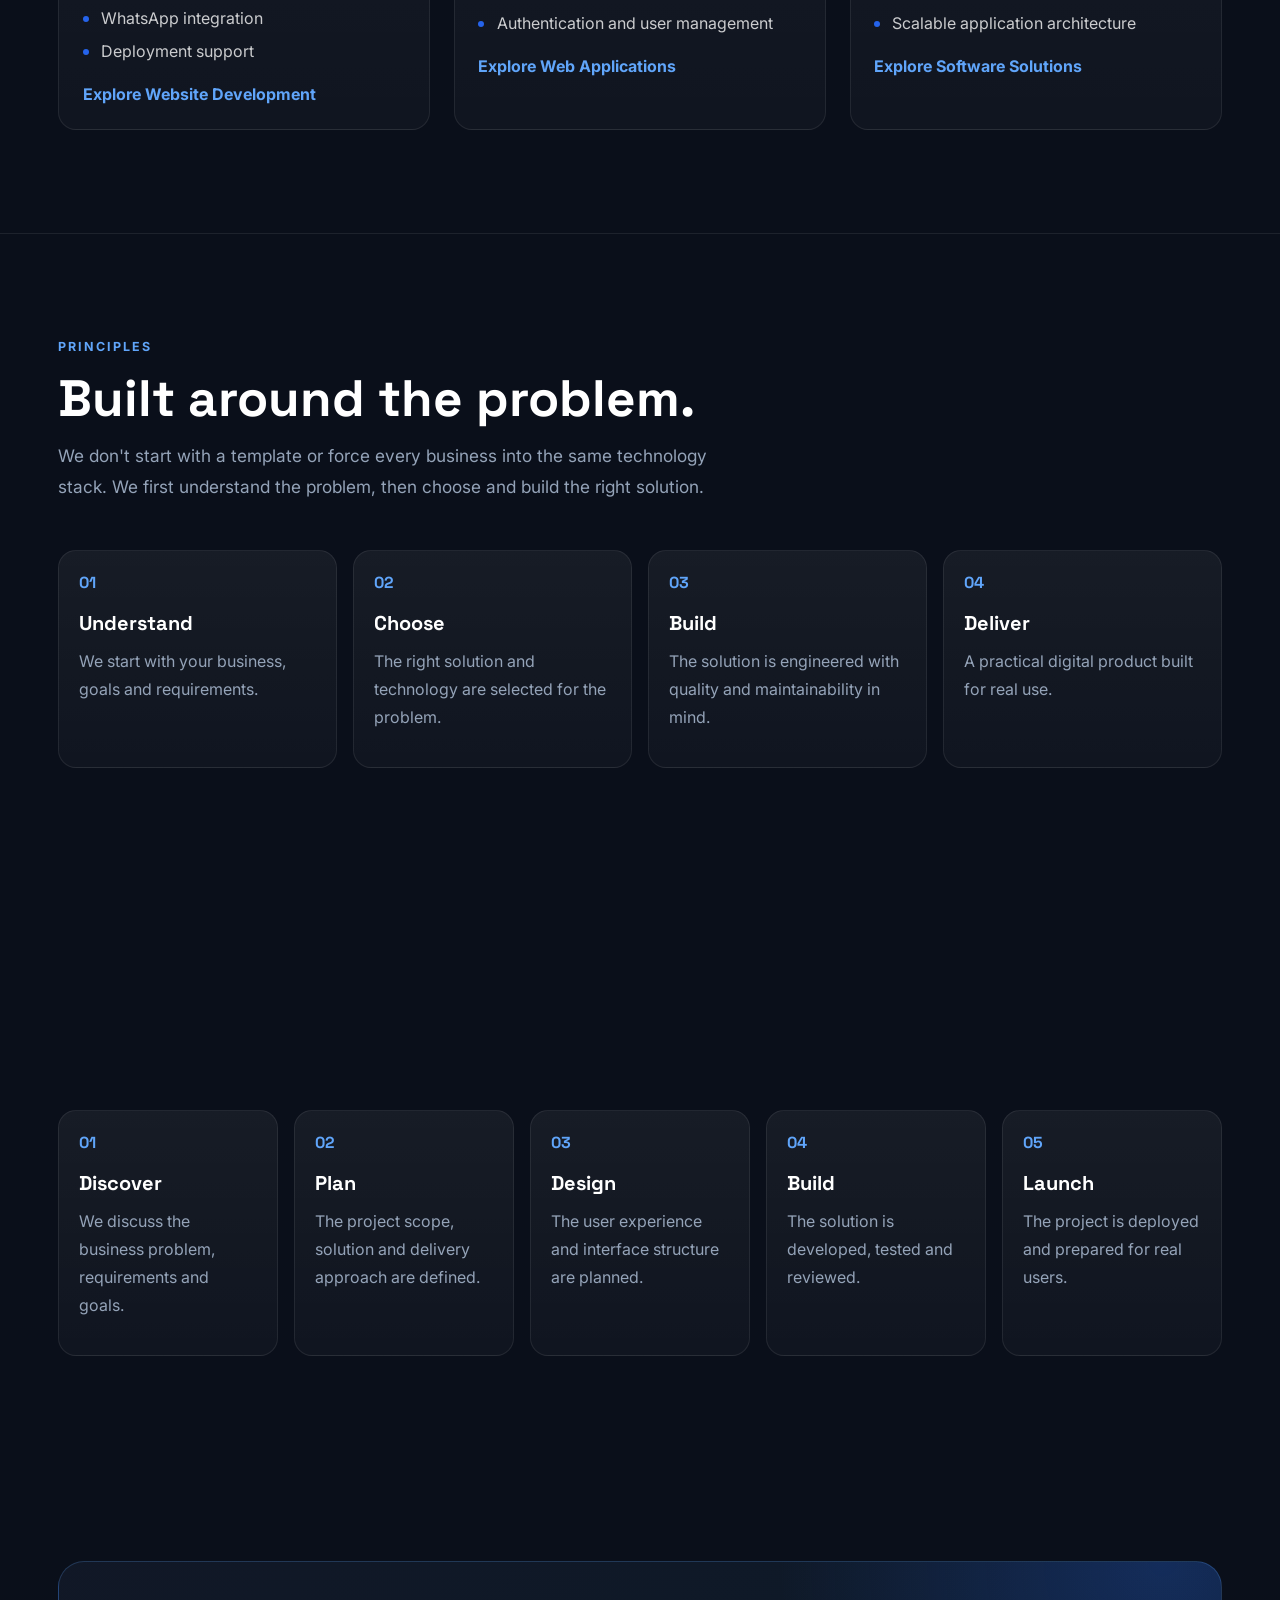
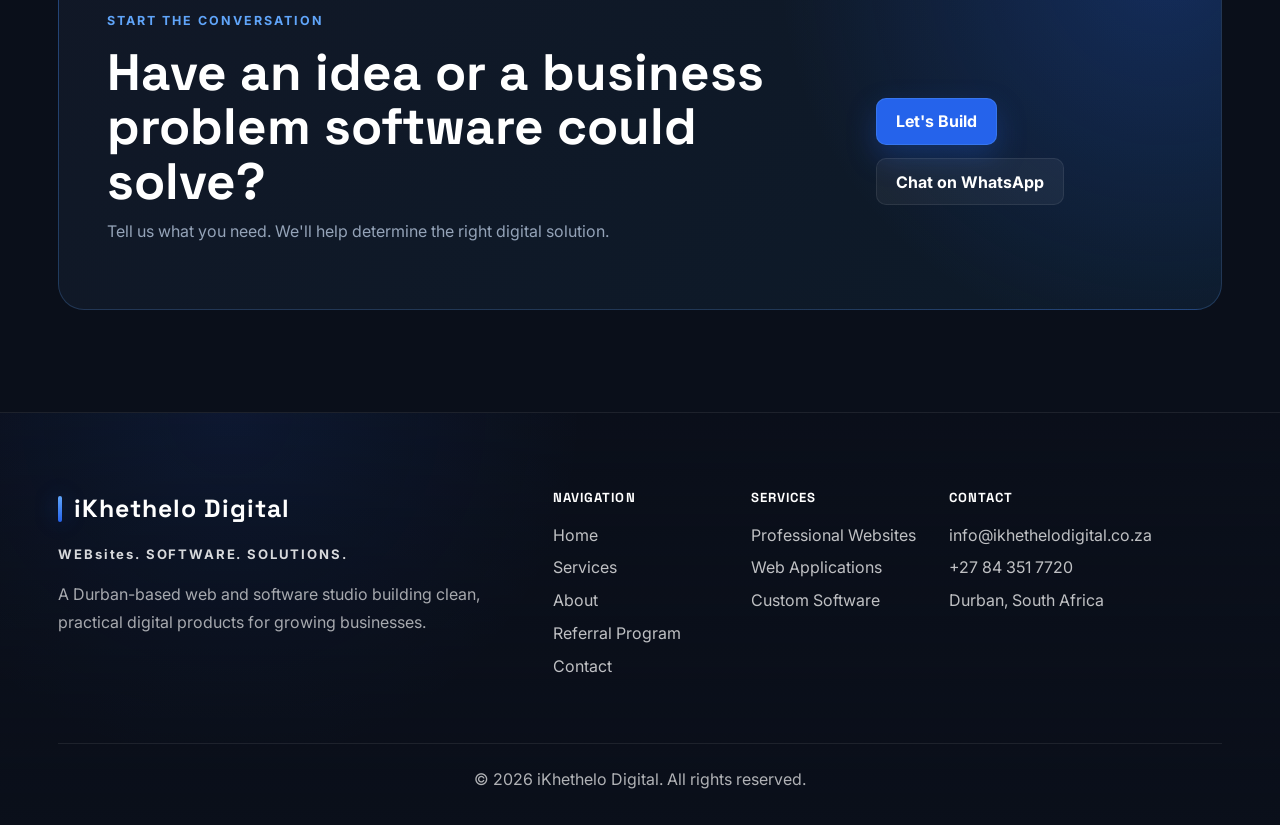
==== commit 98bca2d3: "add a new open graph preview image" ====
--- a/frontend/index.html
+++ b/frontend/index.html
@@ -15,7 +15,7 @@
     />
     <meta property="og:type" content="website" />
     <meta property="og:url" content="https://ikhethelodigital.co.za/" />
-    <meta property="og:image" content="https://ikhethelodigital.co.za/assets/images/ikhethelo-digital-logo-dark.png" />
+    <meta property="og:image" content="https://ikhethelodigital.co.za/assets/images/ikhethelo-og-preview.png" />
     <link rel="icon" href="favicon.ico" />
     <link rel="preconnect" href="https://fonts.googleapis.com" />
     <link rel="preconnect" href="https://fonts.gstatic.com" crossorigin />
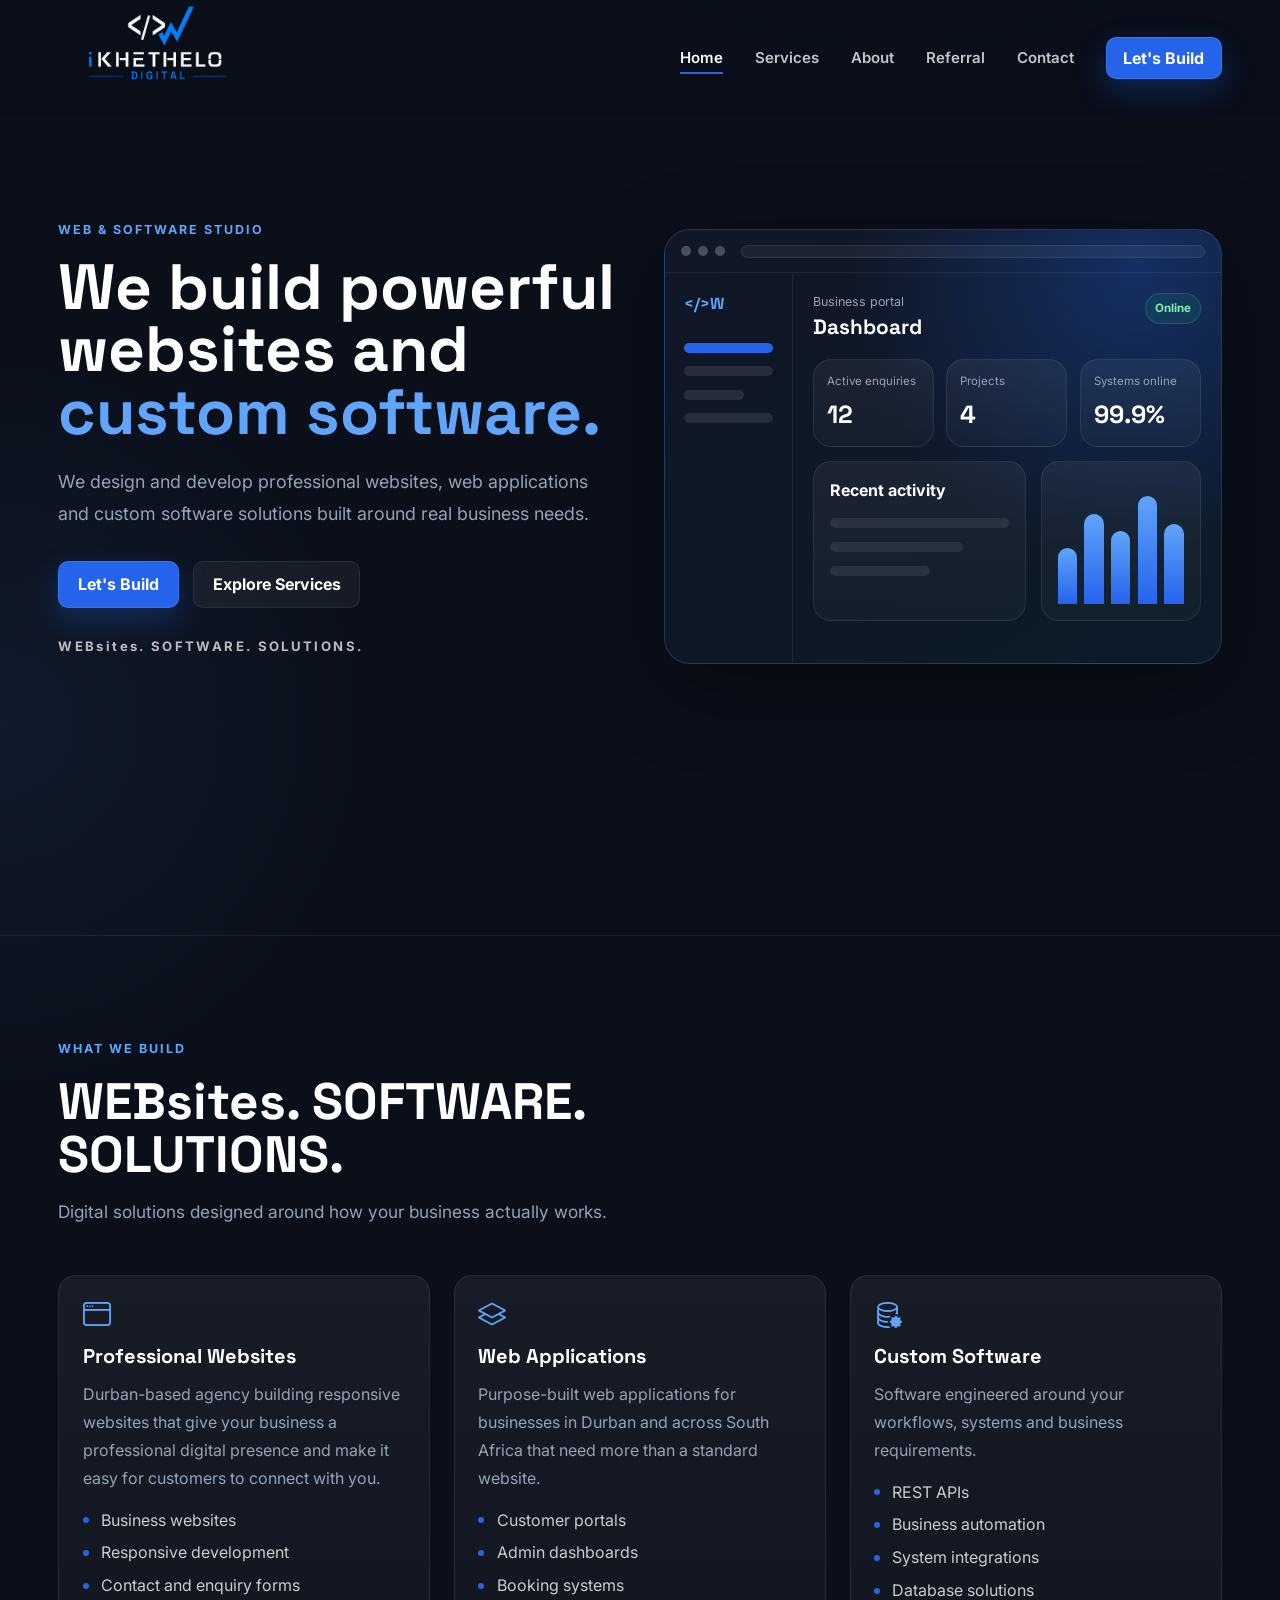
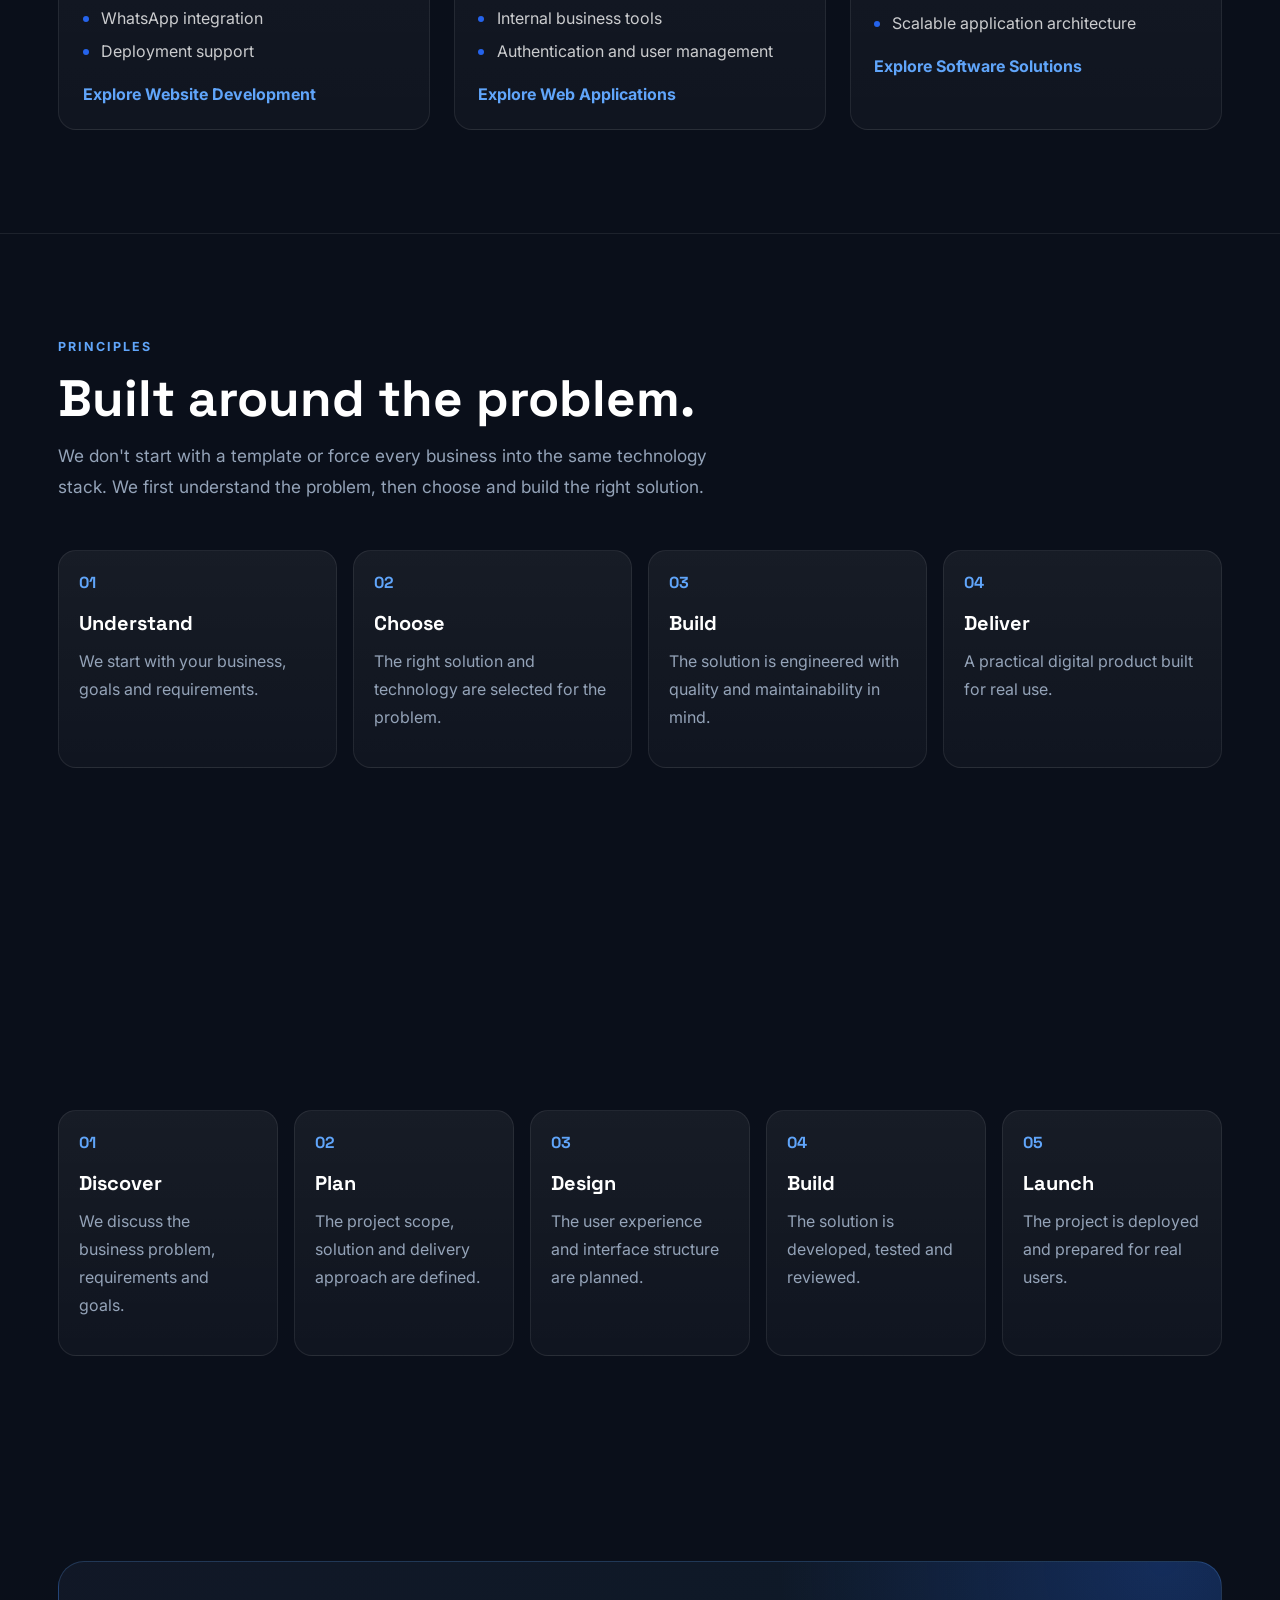
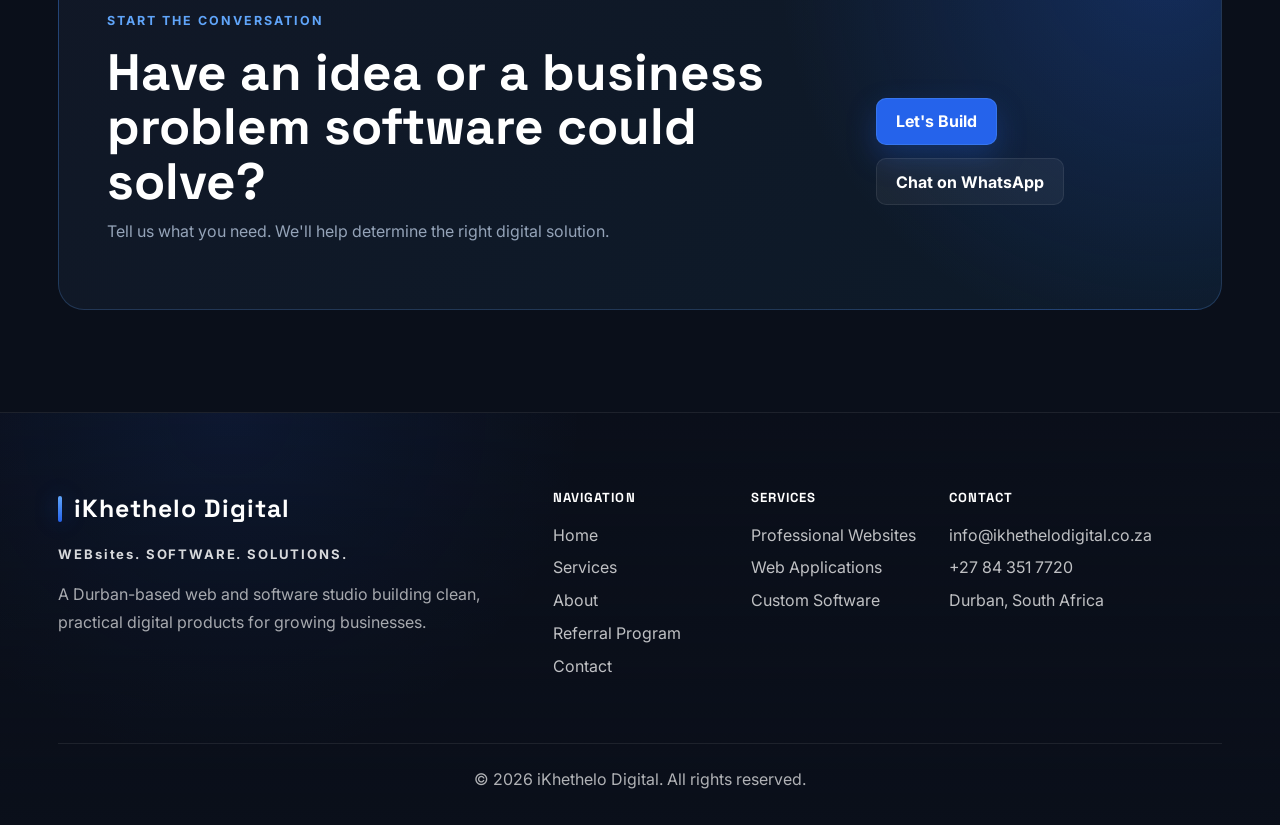
==== commit e34f43c6: "implement the first on-page technical SEO foundation for iKhethelo" ====
--- a/frontend/index.html
+++ b/frontend/index.html
@@ -2,20 +2,61 @@
 <html lang="en">
   <head>
     <meta charset="utf-8" />
-    <meta name="viewport" content="width=device-width, initial-scale=1" />
-    <title>iKhethelo Digital | Websites & Custom Software</title>
+
+    <meta
+      name="viewport"
+      content="width=device-width, initial-scale=1.0"
+    />
+
+    <title>Website Development Durban | iKhethelo Digital</title>
+
     <meta
       name="description"
-      content="iKhethelo Digital builds professional websites, web applications and custom software solutions for businesses in Durban and across South Africa."
-    />
-    <meta property="og:title" content="iKhethelo Digital | Websites & Custom Software" />
+      content="iKhethelo Digital provides professional website development, web applications and custom software for businesses in Durban and across South Africa."
+    />
+
+    <meta
+      name="robots"
+      content="index, follow"
+    />
+
+    <link
+      rel="canonical"
+      href="https://ikhethelodigital.co.za/"
+    />
+
+    <meta
+      property="og:title"
+      content="Website Development Durban | iKhethelo Digital"
+    />
+
     <meta
       property="og:description"
-      content="Professional websites, web applications and custom software solutions for businesses in Durban and across South Africa."
-    />
+      content="Professional websites and custom web applications for businesses in Durban and across South Africa."
+    />
+
+    <meta
+      property="og:image"
+      content="https://ikhethelodigital.co.za/assets/images/ikhethelo-og-preview.png"
+    />
+
+    <meta
+      property="og:url"
+      content="https://ikhethelodigital.co.za/"
+    />
+
+    <meta
+      property="og:type"
+      content="website"
+    />
+
+    <meta property="og:url" content="https://ikhethelodigital.co.za/" />
     <meta property="og:type" content="website" />
-    <meta property="og:url" content="https://ikhethelodigital.co.za/" />
-    <meta property="og:image" content="https://ikhethelodigital.co.za/assets/images/ikhethelo-og-preview.png" />
+    <meta property="og:site_name" content="iKhethelo Digital" />
+    <meta name="twitter:card" content="summary" />
+    <meta name="twitter:title" content="iKhethelo Digital" />
+    <meta name="twitter:description" content="Professional websites and custom software built around your business." />
+    <meta name="robots" content="index, follow">
     <link rel="icon" href="favicon.ico" />
     <link rel="preconnect" href="https://fonts.googleapis.com" />
     <link rel="preconnect" href="https://fonts.gstatic.com" crossorigin />
@@ -153,7 +194,7 @@
                 <i class="bi bi-window service-icon" aria-hidden="true"></i>
                 <h3>Professional Websites</h3>
                 <p>
-                  Modern, responsive websites that give your business a professional digital
+                  Durban-based agency building responsive websites that give your business a professional digital
                   presence and make it easy for customers to connect with you.
                 </p>
                 <ul>
@@ -170,7 +211,7 @@
               <article class="service-panel reveal">
                 <i class="bi bi-layers service-icon" aria-hidden="true"></i>
                 <h3>Web Applications</h3>
-                <p>Purpose-built web applications for businesses that need more than a standard website.</p>
+                <p>Purpose-built web applications for businesses in Durban and across South Africa that need more than a standard website.</p>
                 <ul>
                   <li>Customer portals</li>
                   <li>Admin dashboards</li>
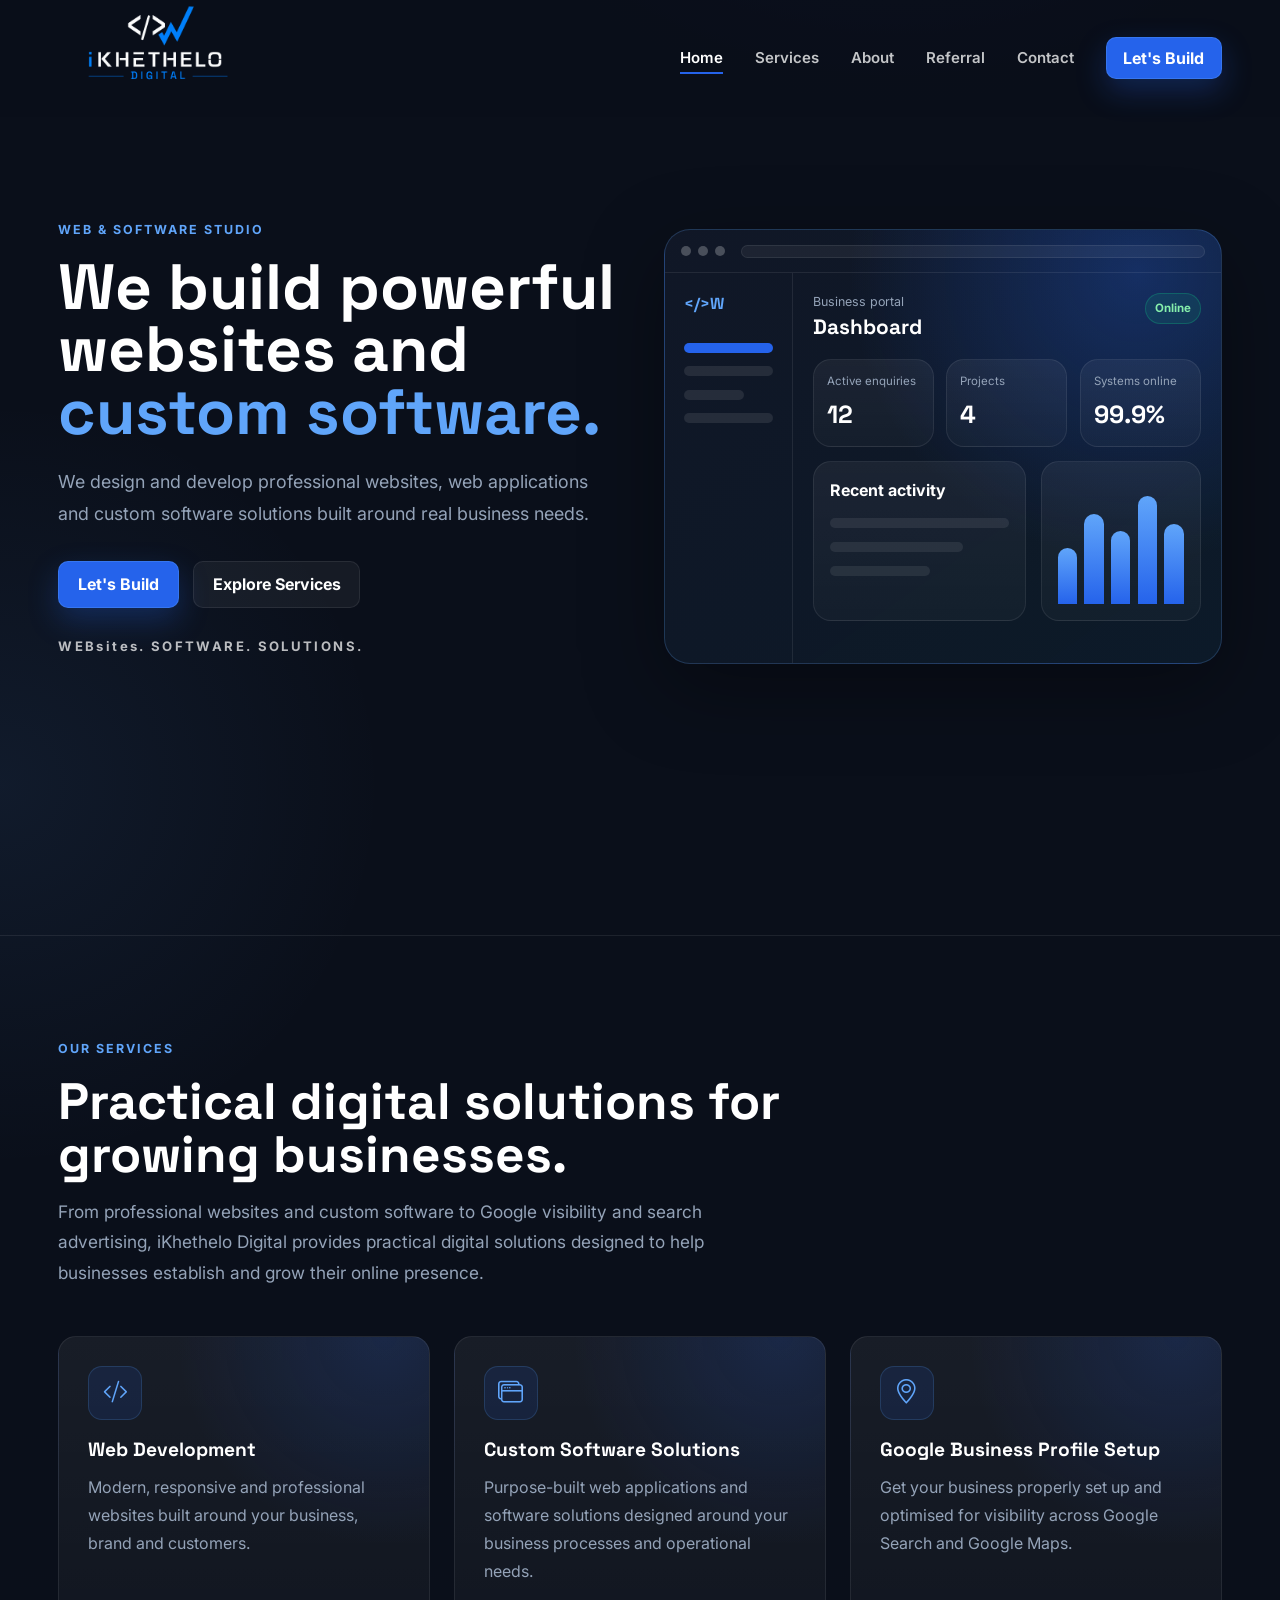
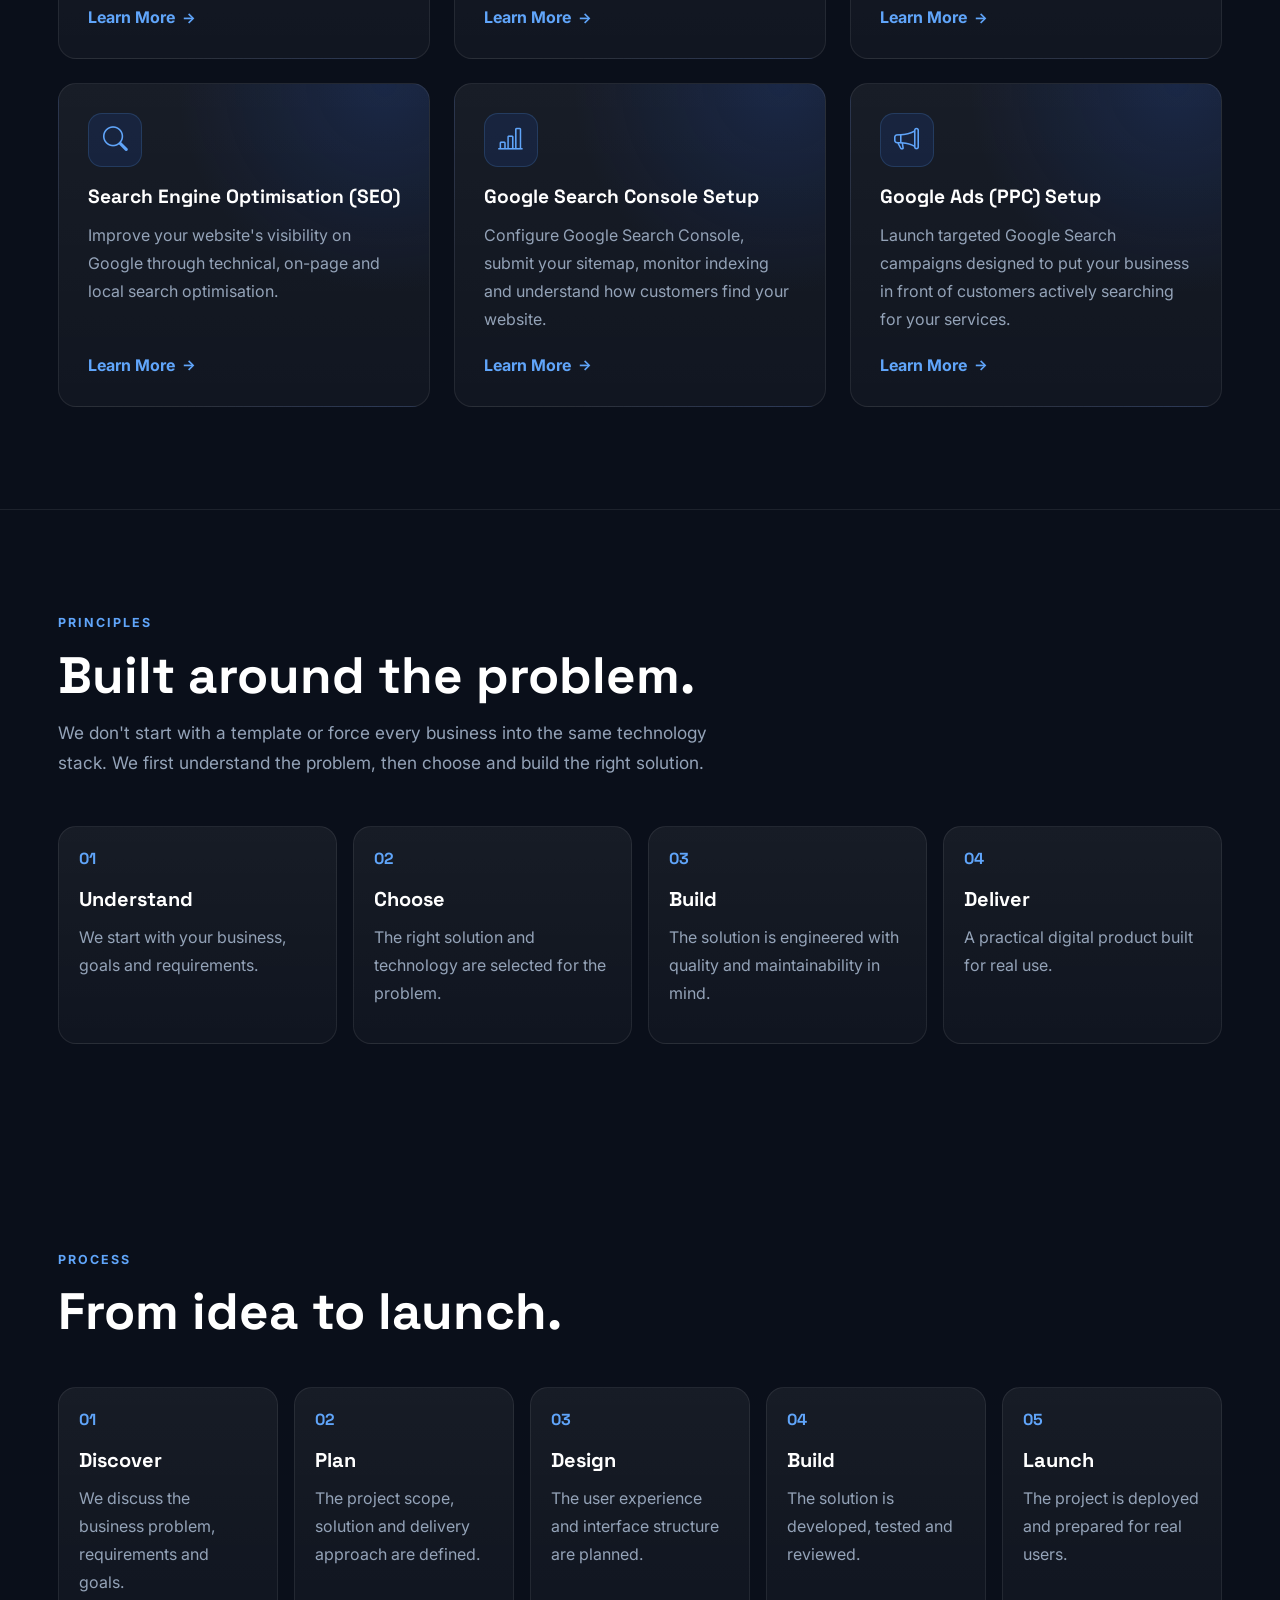
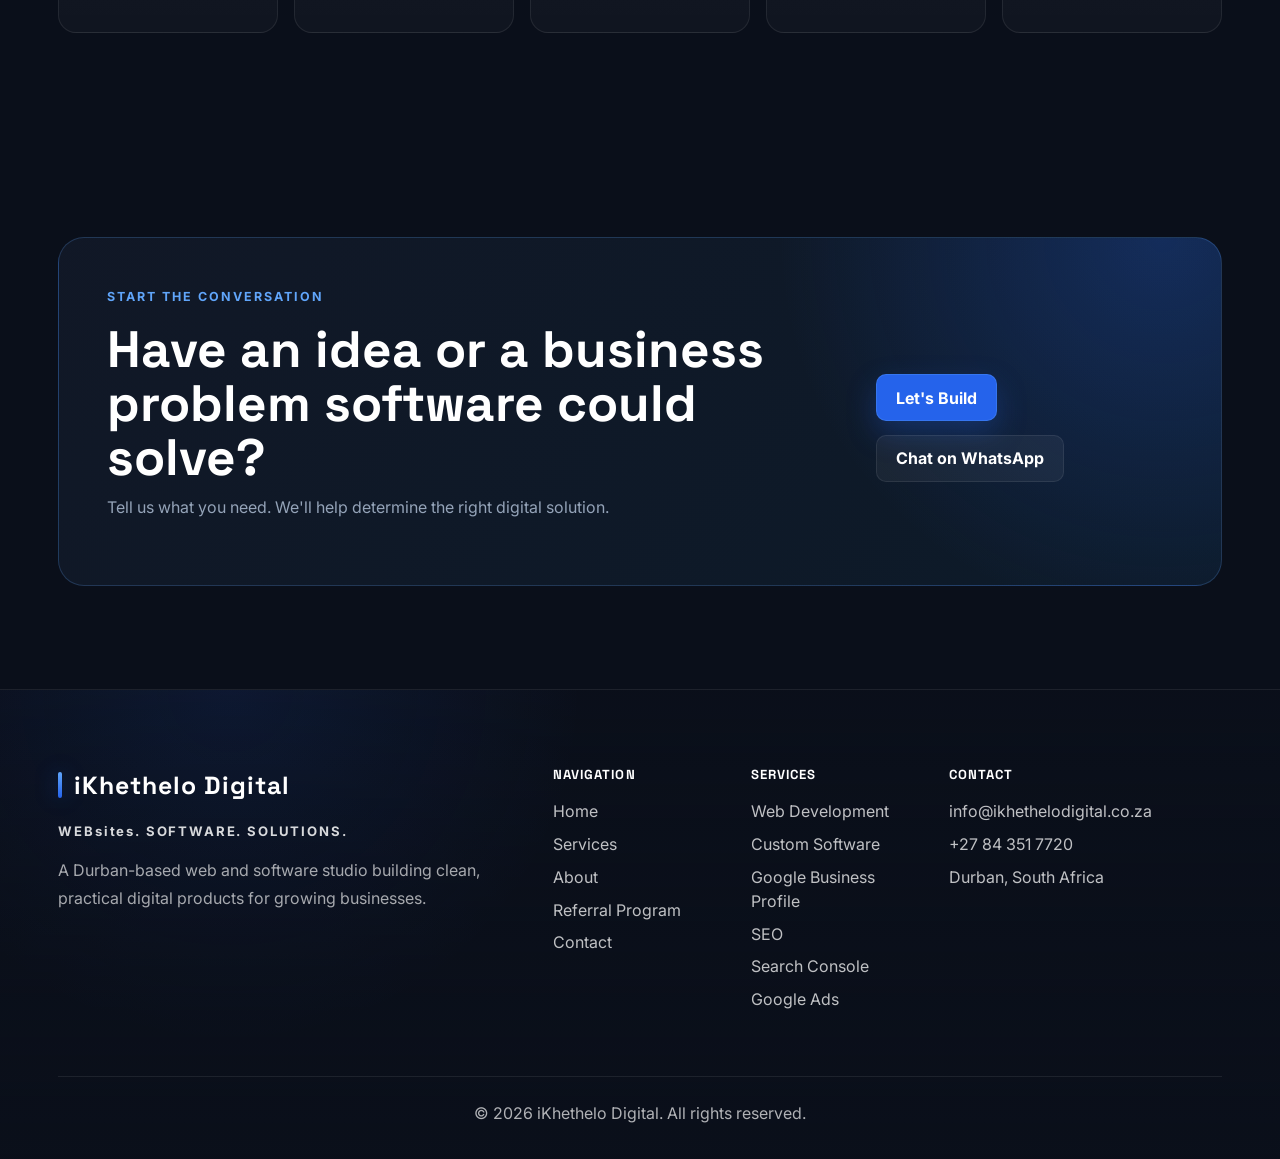
==== commit 27bd12aa: "restructure the services page and add google related services like SEO" ====
--- a/frontend/index.html
+++ b/frontend/index.html
@@ -2,61 +2,22 @@
 <html lang="en">
   <head>
     <meta charset="utf-8" />
-
-    <meta
-      name="viewport"
-      content="width=device-width, initial-scale=1.0"
-    />
-
+    <meta name="viewport" content="width=device-width, initial-scale=1" />
     <title>Website Development Durban | iKhethelo Digital</title>
-
     <meta
       name="description"
-      content="iKhethelo Digital provides professional website development, web applications and custom software for businesses in Durban and across South Africa."
+      content="iKhethelo Digital provides professional website development, custom software, SEO and Google visibility setup for businesses in Durban and across South Africa."
     />
-
-    <meta
-      name="robots"
-      content="index, follow"
-    />
-
-    <link
-      rel="canonical"
-      href="https://ikhethelodigital.co.za/"
-    />
-
-    <meta
-      property="og:title"
-      content="Website Development Durban | iKhethelo Digital"
-    />
-
-    <meta
-      property="og:description"
-      content="Professional websites and custom web applications for businesses in Durban and across South Africa."
-    />
-
-    <meta
-      property="og:image"
-      content="https://ikhethelodigital.co.za/assets/images/ikhethelo-og-preview.png"
-    />
-
-    <meta
-      property="og:url"
-      content="https://ikhethelodigital.co.za/"
-    />
-
-    <meta
-      property="og:type"
-      content="website"
-    />
-
+    <meta name="robots" content="index, follow" />
+    <link rel="canonical" href="https://ikhethelodigital.co.za/" />
+    <meta property="og:title" content="Website Development Durban | iKhethelo Digital" />
+    <meta property="og:description" content="Professional websites, custom software and Google visibility setup for businesses in Durban and across South Africa." />
     <meta property="og:url" content="https://ikhethelodigital.co.za/" />
     <meta property="og:type" content="website" />
     <meta property="og:site_name" content="iKhethelo Digital" />
     <meta name="twitter:card" content="summary" />
     <meta name="twitter:title" content="iKhethelo Digital" />
-    <meta name="twitter:description" content="Professional websites and custom software built around your business." />
-    <meta name="robots" content="index, follow">
+    <meta name="twitter:description" content="Professional websites, custom software and Google visibility setup built around your business." />
     <link rel="icon" href="favicon.ico" />
     <link rel="preconnect" href="https://fonts.googleapis.com" />
     <link rel="preconnect" href="https://fonts.gstatic.com" crossorigin />
@@ -181,66 +142,69 @@
         </div>
       </section>
 
-      <section class="section-pad border-section">
+      <section class="section-pad border-section" id="services-overview">
         <div class="container">
           <div class="section-heading reveal">
-            <p class="eyebrow">What we build</p>
-            <h2>WEBsites. SOFTWARE. SOLUTIONS.</h2>
-            <p>Digital solutions designed around how your business actually works.</p>
-          </div>
-          <div class="row g-4">
-            <div class="col-lg-4">
-              <article class="service-panel reveal">
-                <i class="bi bi-window service-icon" aria-hidden="true"></i>
-                <h3>Professional Websites</h3>
-                <p>
-                  Durban-based agency building responsive websites that give your business a professional digital
-                  presence and make it easy for customers to connect with you.
-                </p>
-                <ul>
-                  <li>Business websites</li>
-                  <li>Responsive development</li>
-                  <li>Contact and enquiry forms</li>
-                  <li>WhatsApp integration</li>
-                  <li>Deployment support</li>
-                </ul>
-                <a href="services.html#websites">Explore Website Development</a>
-              </article>
-            </div>
-            <div class="col-lg-4">
-              <article class="service-panel reveal">
-                <i class="bi bi-layers service-icon" aria-hidden="true"></i>
-                <h3>Web Applications</h3>
-                <p>Purpose-built web applications for businesses in Durban and across South Africa that need more than a standard website.</p>
-                <ul>
-                  <li>Customer portals</li>
-                  <li>Admin dashboards</li>
-                  <li>Booking systems</li>
-                  <li>Internal business tools</li>
-                  <li>Authentication and user management</li>
-                </ul>
-                <a href="services.html#applications">Explore Web Applications</a>
-              </article>
-            </div>
-            <div class="col-lg-4">
-              <article class="service-panel reveal">
-                <i class="bi bi-database-gear service-icon" aria-hidden="true"></i>
-                <h3>Custom Software</h3>
-                <p>Software engineered around your workflows, systems and business requirements.</p>
-                <ul>
-                  <li>REST APIs</li>
-                  <li>Business automation</li>
-                  <li>System integrations</li>
-                  <li>Database solutions</li>
-                  <li>Scalable application architecture</li>
-                </ul>
-                <a href="services.html#software">Explore Software Solutions</a>
-              </article>
-            </div>
-          </div>
-        </div>
-      </section>
-
+            <p class="eyebrow">Our Services</p>
+            <h2>Practical digital solutions for growing businesses.</h2>
+            <p>
+              From professional websites and custom software to Google visibility and search
+              advertising, iKhethelo Digital provides practical digital solutions designed to help
+              businesses establish and grow their online presence.
+            </p>
+          </div>
+          <div class="row g-4 align-items-stretch">
+            <div class="col-md-6 col-lg-4">
+              <article class="service-card reveal">
+                <div class="service-icon" aria-hidden="true"><i class="bi bi-code-slash"></i></div>
+                <h3>Web Development</h3>
+                <p>Modern, responsive and professional websites built around your business, brand and customers.</p>
+                <a class="service-card-link" href="services.html#web-development">Learn More</a>
+              </article>
+            </div>
+            <div class="col-md-6 col-lg-4">
+              <article class="service-card reveal">
+                <div class="service-icon" aria-hidden="true"><i class="bi bi-window-stack"></i></div>
+                <h3>Custom Software Solutions</h3>
+                <p>Purpose-built web applications and software solutions designed around your business processes and operational needs.</p>
+                <a class="service-card-link" href="services.html#custom-software">Learn More</a>
+              </article>
+            </div>
+            <div class="col-md-6 col-lg-4">
+              <article class="service-card reveal">
+                <div class="service-icon" aria-hidden="true"><i class="bi bi-geo-alt"></i></div>
+                <h3>Google Business Profile Setup</h3>
+                <p>Get your business properly set up and optimised for visibility across Google Search and Google Maps.</p>
+                <a class="service-card-link" href="services.html#google-business-profile">Learn More</a>
+              </article>
+            </div>
+            <div class="col-md-6 col-lg-4">
+              <article class="service-card reveal">
+                <div class="service-icon" aria-hidden="true"><i class="bi bi-search"></i></div>
+                <h3>Search Engine Optimisation (SEO)</h3>
+                <p>Improve your website's visibility on Google through technical, on-page and local search optimisation.</p>
+                <a class="service-card-link" href="services.html#seo">Learn More</a>
+              </article>
+            </div>
+            <div class="col-md-6 col-lg-4">
+              <article class="service-card reveal">
+                <div class="service-icon" aria-hidden="true"><i class="bi bi-bar-chart-line"></i></div>
+                <h3>Google Search Console Setup</h3>
+                <p>Configure Google Search Console, submit your sitemap, monitor indexing and understand how customers find your website.</p>
+                <a class="service-card-link" href="services.html#google-search-console">Learn More</a>
+              </article>
+            </div>
+            <div class="col-md-6 col-lg-4">
+              <article class="service-card reveal">
+                <div class="service-icon" aria-hidden="true"><i class="bi bi-megaphone"></i></div>
+                <h3>Google Ads (PPC) Setup</h3>
+                <p>Launch targeted Google Search campaigns designed to put your business in front of customers actively searching for your services.</p>
+                <a class="service-card-link" href="services.html#google-ads">Learn More</a>
+              </article>
+            </div>
+          </div>
+        </div>
+      </section>
       <section class="section-pad border-section">
         <div class="container">
           <div class="section-heading reveal">
@@ -349,9 +313,12 @@
           </div>
           <div class="col-6 col-lg-2 footer-service-list">
             <h2>Services</h2>
-            <span>Professional Websites</span>
-            <span>Web Applications</span>
+            <span>Web Development</span>
             <span>Custom Software</span>
+            <span>Google Business Profile</span>
+            <span>SEO</span>
+            <span>Search Console</span>
+            <span>Google Ads</span>
           </div>
           <div class="col-lg-3 footer-contact">
             <h2>Contact</h2>
--- a/frontend/assets/css/styles.css
+++ b/frontend/assets/css/styles.css
@@ -509,7 +509,6 @@
 .quiet-panel,
 .principle-item,
 .process-step,
-.detail-panel,
 .story-panel,
 .experience-grid,
 .case-study-panel,
@@ -615,7 +614,6 @@
 .quiet-panel h2,
 .principle-item h3,
 .process-step h3,
-.detail-panel h2,
 .story-panel h2,
 .experience-grid h2,
 .case-content h2,
@@ -629,7 +627,6 @@
 .quiet-panel p,
 .principle-item p,
 .process-step p,
-.detail-panel p,
 .story-panel p,
 .case-content p,
 .contact-aside p {
@@ -637,7 +634,6 @@
 }
 
 .service-panel ul,
-.detail-panel ul,
 .feature-list {
   color: rgba(255, 255, 255, 0.78);
   display: grid;
@@ -648,14 +644,12 @@
 }
 
 .service-panel li,
-.detail-panel li,
 .feature-list li {
   padding-left: 1.15rem;
   position: relative;
 }
 
 .service-panel li::before,
-.detail-panel li::before,
 .feature-list li::before {
   background: var(--blue);
   border-radius: 50%;
@@ -676,6 +670,97 @@
 .service-panel a:hover {
   text-decoration: underline;
 }
+.service-card {
+  background:
+    radial-gradient(circle at 88% 0%, rgba(37, 99, 235, 0.16), transparent 13rem),
+    linear-gradient(180deg, rgba(255, 255, 255, 0.058), rgba(255, 255, 255, 0.03));
+  border: 1px solid var(--border);
+  border-radius: var(--radius);
+  display: flex;
+  flex-direction: column;
+  height: 100%;
+  min-width: 0;
+  padding: clamp(1.35rem, 3vw, 1.8rem);
+  transition:
+    border-color 180ms ease,
+    box-shadow 180ms ease,
+    transform 180ms ease;
+}
+
+.service-card:hover,
+.service-card:focus-within {
+  border-color: var(--border-strong);
+  box-shadow: 0 18px 48px rgba(0, 0, 0, 0.24);
+  transform: translateY(-5px);
+}
+
+.service-card .service-icon {
+  align-items: center;
+  background: rgba(37, 99, 235, 0.12);
+  border: 1px solid rgba(96, 165, 250, 0.18);
+  border-radius: 14px;
+  color: var(--blue-light);
+  display: inline-flex;
+  flex: 0 0 auto;
+  height: 54px;
+  justify-content: center;
+  margin-bottom: 1.15rem;
+  width: 54px;
+}
+
+.service-card .service-icon i {
+  font-size: 1.55rem;
+  line-height: 1;
+}
+
+.service-card h3 {
+  font-size: 1.2rem;
+  line-height: 1.22;
+  margin-bottom: 0.75rem;
+}
+.service-card h2 {
+  font-size: 1.2rem;
+  line-height: 1.22;
+  margin-bottom: 0.75rem;
+}
+
+.service-page-card {
+  scroll-margin-top: 140px;
+}
+
+.service-card p {
+  margin-bottom: 1.25rem;
+}
+
+.service-card.service-page-card p {
+  margin-bottom: 0;
+}
+
+.service-card-link {
+  align-items: center;
+  color: var(--blue-light);
+  display: inline-flex;
+  font-weight: 700;
+  margin-top: auto;
+  text-decoration: none;
+}
+
+.service-card-link::after {
+  content: "->";
+  font-size: 0.9rem;
+  margin-left: 0.45rem;
+  transition: transform 160ms ease;
+}
+
+.service-card-link:hover {
+  color: var(--white);
+}
+
+.service-card-link:hover::after,
+.service-card-link:focus-visible::after {
+  transform: translateX(3px);
+}
+
 
 .project-feature {
   display: grid;
@@ -832,22 +917,6 @@
   max-width: 760px;
 }
 
-.service-detail-list {
-  display: grid;
-  gap: 1.2rem;
-}
-
-.detail-panel {
-  display: grid;
-  gap: 2rem;
-  grid-template-columns: minmax(0, 0.88fr) minmax(320px, 1.12fr);
-  padding: clamp(1.25rem, 3vw, 2rem);
-}
-
-.detail-panel ul {
-  grid-template-columns: repeat(2, minmax(0, 1fr));
-  margin: 0;
-}
 
 .story-panel,
 .experience-grid,
@@ -1477,12 +1546,7 @@
   }
 
   .project-feature,
-  .detail-panel,
   .experience-grid {
-    grid-template-columns: 1fr;
-  }
-
-  .detail-panel ul {
     grid-template-columns: 1fr;
   }
 
